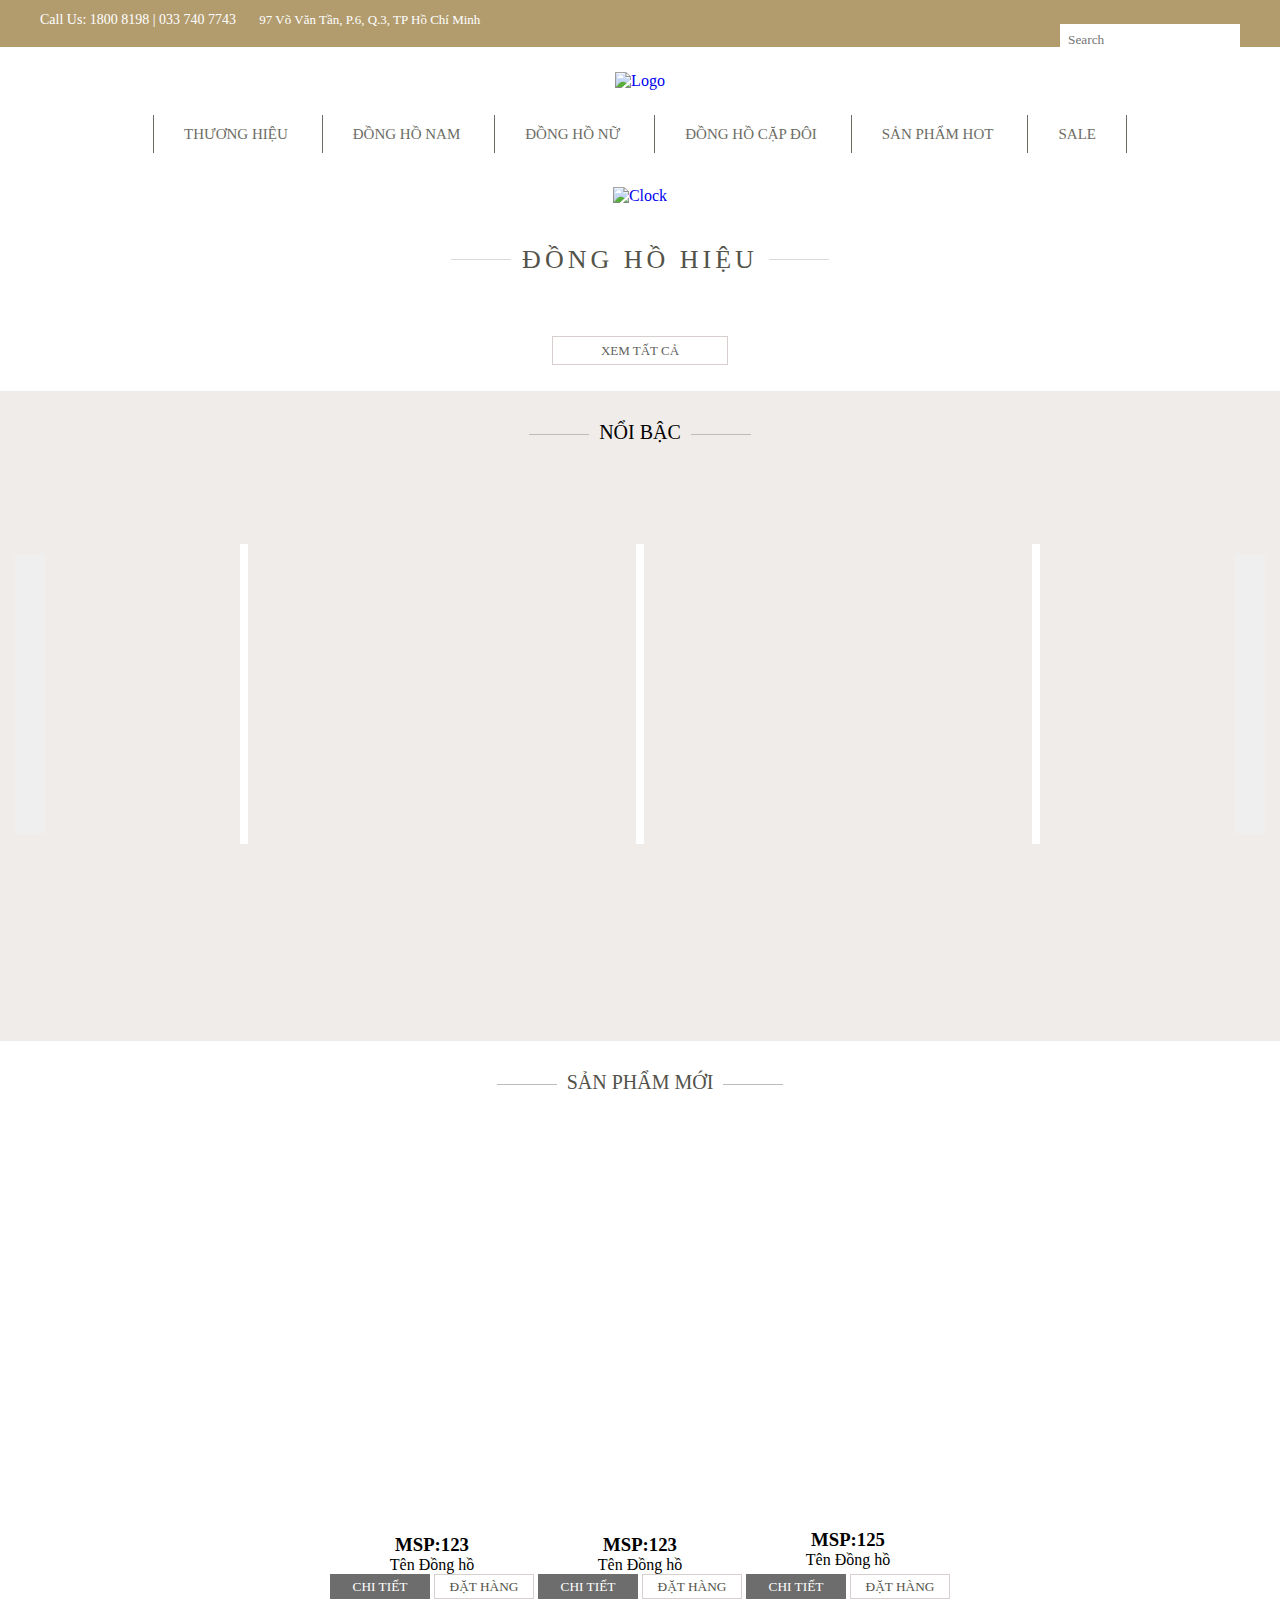
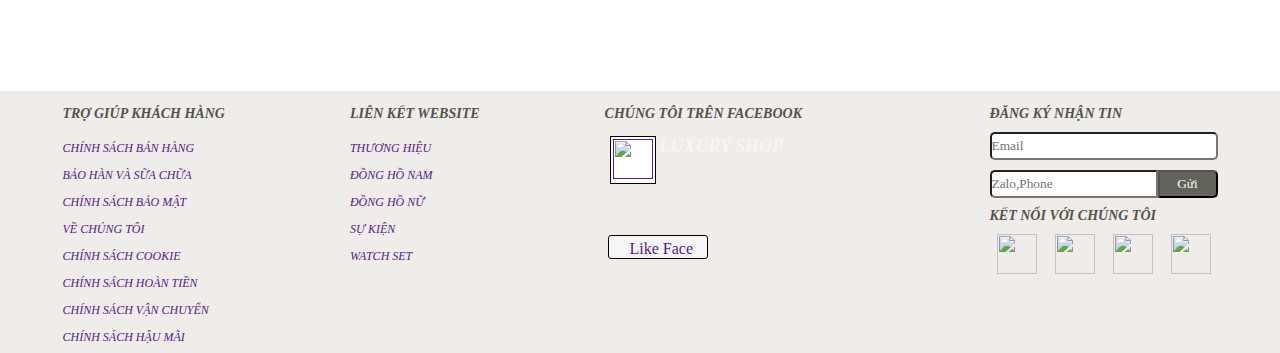
==== index.html @ 4cfa2785 "tien-fix" ====
<!DOCTYPE html>
<html lang="en">
<head>
	<meta charset="UTF-8">
	<meta name="viewport" content="width=device-width, initial-scale=1.0">
	<title>Luxury Shop</title>
	<!-- https://luxshopping.vn/ -->
	<link rel="icon" href="./Layout_1/assets/images/logo/logo.png" type="image/x-icon">
	<link rel="stylesheet" href="./Layout_1/assets/css/style.css">
	<link rel="stylesheet" href="./Layout_1/assets/data/fonts/themify-icons/themify-icons.css">
	<link rel="stylesheet" href="./index.css">
</head>
<body>
	<div id="main">
		<div id="header" >
			<div class="adress">
				<p class="phone-num">Call Us: <a href="tel: 18008198">1800 8198</a> | <a href="tel:0337407743">033 740 7743</a></p>
				<a href="https://bit.ly/3hO9sVR" target="_blank"><i class="adress-icon ti-location-pin"></i></a>
				97 Võ Văn Tần, P.6, Q.3, TP Hồ Chí Minh 
			</div>
			<div class="header-right">
				<div class="shopping-cart">
					<div class="check-shopping-cart"></div>
					<img class="icon-shopping-cart" src="./Img/shopping-cart.svg" alt="">
				</div>
				<div class="sreach-block">
					<input type="text" class="header-search" placeholder="Search" id="seach__box">
					<label for="seach__box"><i class="ti-search header-search-icon"></i></label>
				</div>
			</div>
		</div>

		<div id="nav-contaner">
			<div class="nav-logo">
				<a href="index.html" class="nav-logo-link">
					<img src="./Layout_1/assets/images/logo/logo.png" alt="Logo" class="nav-logo-img">
				</a>
			</div>
			<ul id="nav">
				<li>
					<a href="">Thương hiệu</a>
					<ul class="subnav">
						<li class="subnav-list"><a href="" class="subnav-link">Rolex</a></li>
						<li class="subnav-list"><a href="" class="subnav-link">Gucci</a></li>
						<li class="subnav-list"><a href="" class="subnav-link">Omega</a></li>
						<li class="subnav-list"><a href="" class="subnav-link">Guess</a></li>
						<li class="subnav-list"><a href="" class="subnav-link">Tommy Hilfiger</a></li>
						<li class="subnav-list"><a href="" class="subnav-link">Christian Dior</a></li>
						<li class="subnav-list"><a href="" class="subnav-link">Bulova</a></li>
						<li class="subnav-list"><a href="" class="subnav-link">Bulova Accutron</a></li>
						<li class="subnav-list"><a href="" class="subnav-link">Bulova Accu.Swiss</a></li>
						<li class="subnav-list"><a href="" class="subnav-link">Breguet</a></li>
						<li class="subnav-list"><a href="" class="subnav-link">Zenith</a></li>
						<li class="subnav-list"><a href="" class="subnav-link">88Ru Due Rhone</a></li>
						<li class="subnav-list"><a href="" class="subnav-link">Baume & Mercier</a></li>
						<li class="subnav-list"><a href="" class="subnav-link">Bvlgari</a></li>
						<li class="subnav-list"><a href="" class="subnav-link">Chopard</a></li>
						<li class="subnav-list"><a href="" class="subnav-link">Patek Philippe</a></li>
					</ul>
				</li>
				<li><a href="./Layout_1/manclock.html">Đồng hồ nam</a></li>
				<li><a href="./Layout_1/womenclock.html">Đồng hồ nữ</a></li>
				<li><a href="./Layout_1/coupleclock.html">Đồng hồ cặp đôi</a></li>
				<li><a href="./Layout_1/hotclock.html">Sản phẩm HOT</a></li>
				<li class="nav-last"><a href="./Layout_1/sale.html">Sale</a></li>
			</ul>
		</div>

		<div id="slides">
			<a href="#">
				<img src="./Layout_1/assets/images/slides/slide3.png" alt="Clock" class="slides-img">				
			</a>
		</div>
		 <div id="trademark">
		 	<a href="#" class="trademark-heading-link">
		 		<i class="ti-layout-line-solid trademark-heading-icons"></i>
		 		<h1 class="trademark-heading">Đồng hồ hiệu</h1>
		 		<i class="ti-layout-line-solid trademark-heading-icons"></i>
		 	</a>
		 	<div class="trademark-list">
		 		<a href="#" class="trademark-list-items">
		 			<img src="./Layout_1/assets/images/trademark/trademark1.png" title="Bereguet" alt="" class="trader-list-img">
		 		</a>
		 		<a href="#" class="trademark-list-items">
		 			<img src="./Layout_1/assets/images/trademark/trademark2.png" title="Omega" alt="" class="trader-list-img">
		 		</a>
		 		<a href="#" class="trademark-list-items">
		 			<img src="./Layout_1/assets/images/trademark/trademark3.png" title="Bulova Accutron" alt="" class="trader-list-img">
		 		</a>
		 	</div>
		 	<div class="trademark-footer">
		 		<a href="#" class="trademark-footer-link slow__hover__button ">Xem tất cả
		 		</a>
		 	</div>
		 </div>
		 
		<div class="noiBac">
			<div class="noiBac__header">
					<p class="noiBac__header__text">NỔI BẬC</p>

			</div>
			<div class="noiBac__content">
				<button class="noiBac__content--button previous" type="button">
					<img src="./Img/prev.png" alt="" >
				</button>
				<nav class="noiBac__content__nav">
					<li class="noiBac__content__nav__li"><a href="./"><img src="./Img/bulova.jpg" alt=""></a></li>
					<li class="noiBac__content__nav__li"><a href=""><img src="./Img/chopard.jpg" alt=""></a></li>
					<li class="noiBac__content__nav__li"><a href=""><img src="./Img/frederique.jpg" alt=""></a></li>
				</nav>
				<button class="noiBac__content--button next" type="button">
					<img src="./Img/next.png" alt="">
				</button>
			</div>
		</div>

		<div class="sanPhamMoi">
			<div class="sanPhamMoi__header">
				<p>SẢN PHẨM MỚI</p>
			</div>
			<div class="sanPhamMoi__content">
				<button class="sanPhamMoi__content--buttonPrevious">
					<img src="./Img/prev.png" alt="">
				</button>
				<nav class="sanPhamMoi__content__nav">
					<ul class="sanPhamMoi__content__nav__ul">
						<li class="sanPhamMoi__content__nav__ul__li">
							<a  class = "sanPhamMoi__content__nav__ul__li__a" href="./">
								<img src="./Img/UploadsNewschanel-mademoiselle-prive-diamond-watch-37-5mmjpg_540_660.jpg" alt="">
							</a>
							<div>
								<h3>MSP:123</h3>
								<p>Tên Đồng hồ</p>
							</div>
							<div class="sanPhamMoi__content__nav__ul__li--button">
								<button class="sanPhamMoi__content__nav__ul__li--chiTiet">CHI TIẾT</button>
								<button class="sanPhamMoi__content__nav__ul__li--datHang">ĐẶT HÀNG</button>
							</div>
						</li>
						<li class="sanPhamMoi__content__nav__ul__li">
							<a  class = "sanPhamMoi__content__nav__ul__li__a" href="./">
								<img src="./Img/UploadsNewsmovado-museum-classic-automatic-png_540_660.jpg" alt="">
							</a>
							<div>
								<h3>MSP:123</h3>
								<p>Tên Đồng hồ</p>
							</div>
							<div class="sanPhamMoi__content__nav__ul__li--button">
								<button class="sanPhamMoi__content__nav__ul__li--chiTiet">CHI TIẾT</button>
								<button class="sanPhamMoi__content__nav__ul__li--datHang">ĐẶT HÀNG</button>
							</div>
						</li>
						<li class="sanPhamMoi__content__nav__ul__li">
							<a  class = "sanPhamMoi__content__nav__ul__li__a" href="./">
								<img src="./Img/UploadsNewsfranck-muller-double-mystery-peony-42-dm-d-cd-peo-rg-39png_540_660.jpg" alt="">
							</a>
							<div class="sanPhamMoi__content__nav__ul__li__text">
								<h3>MSP:125</h3>
								<p>Tên Đồng hồ</p>
							</div>
							<div class="sanPhamMoi__content__nav__ul__li--button">
								<button class="sanPhamMoi__content__nav__ul__li--chiTiet">CHI TIẾT</button>
								<button class="sanPhamMoi__content__nav__ul__li--datHang">ĐẶT HÀNG</button>
							</div>
						</li>
					</ul>
				</nav>
					<button class="sanPhamMoi__content--buttonNext">
						<img src="./Img/next.png" alt="">
					</button>
			</div>
		</div>

		<div class="footer">
			<div class="footer__nav">
				<div class="footer__nav__suport">
					<h5 class="footer__nav__title">trợ giúp khách hàng</h5>
					<nav>
						<ul>
							<li><a href="" class="underline">chính sách bán hàng</a></li>
							<li><a href=""class="underline">bảo hàn và sữa chữa</a></li>
							<li><a href=""class="underline">chính sách bảo mật</a></li>
							<li><a href="" class="underline">về chúng tôi</a></li>
							<li><a href=""class="underline">chính sách cookie</a></li>
							<li><a href=""class="underline">chính sách hoàn tiền</a></li>
							<li><a href=""class="underline">chính sách vận chuyển</a> </li>
							<li><a href=""class="underline">chính sách hậu mãi</a></li>
						</ul>
					</nav>
				</div>
				<div class="footer__nav__link-to-website">
					<h5 class="footer__nav__title">liên kết website</h5>
					<ul>
						<li><a href=""class="underline"> thương hiệu</a></li>
						<li><a href=""class="underline"> đồng hồ nam</a></li>
						<li><a href=""class="underline">đồng hồ nữ</a></li>
						<li> <a href=""class="underline"> sự kiện</a></li>
						<li><a href=""class="underline">watch set</a></li>
					</ul>
				</div>
				<div class="footer__nav__link-facebook">
					<h5 class="footer__nav__title">chúng tôi trên facebook</h5>
					<div class="footer__nav__img-face">
						<a class="footer__nav__img-face__avatar" href=""><img src="./Layout_1/assets/images/logo/logo.png" alt=""></a>
						<div class="footer__nav__img-face__name">
							<div class="footer__nav__img-face__name__title">
								<h5 class="title" class="underline">LUXURY SHOP</h5>
								<img src="./Img/check_blue.png" alt="">
								<h6><span>31.99K</span> Likes</h6>
							</div>
							<div class="footer__nav__img-face__like">
								<a href="">
									<img src="./Img/rect-faceboock.jpg" alt="">
									<p>Like Face</p>
								</a>
							</div>
						</div>
					</div>
					
				</div>
				<div class="footer__nav__link-social">
					<p class="footer__nav__title">đăng ký nhận tin</p>
					<div class="footer__nav__link-social--input">
						<table>
							<tr>
								<td colspan="2">
									<input type="email" placeholder="Email">
								</td>
								<td></td>
							</tr>
							<tr>
								<td><input type="zalo" name="" id="" placeholder="Zalo,Phone"></td>
								<td><input type="submit" value="Gửi"></td>
							</tr>
						</table>
					<div class="footer__nav__link-social--link-diffrent">
						<h5 class = "footer__nav__title">kết nối với chúng tôi</h5>
						<div class="footer__nav__link-social--link__icon">
							<img src="./Img/rect-faceboock.jpg" alt="">
							<img src="./Img/youtobe.png" alt="">
							<img src="./Img/instagram.png" alt="">
							<img src="./Img/ticktok.jpg" alt="">
						</div>
					</div>
				</div>
			</div>
		</div>

	</div>

</body>
</html>
---- Layout_1/assets/css/style.css ----
* {
	margin: 0;
	padding: 0;
	box-sizing: border-box;
}

html {
	font-family: Arial Helvetica ;
	scroll-behavior: smooth;
}

#main {
	text-align:center;
	max-width: 1920px;
	margin: auto;
}

.clear {
	clear: both;
}

.slow__hover__button {
  transition: all 0.5s ease;
}

#header {
	height: 47px;
	background-color: #b29c6e;
}

#header .adress {
	font-size: 13px;
	margin-left: 40px;
	padding-top: 12px;
	color: #fff;
	float: left;
}

#header a {
	color: #fff;
	text-decoration: none;
}

#header a:hover {
	opacity: 0.8;
}

#header .adress-icon {
	color: #fff;
}

#header .adress-icon:hover {
	color: yellow;
	cursor: pointer;
}

#header .header-right {
	float: right;
   padding: 6px 40px;
}

#header .phone-num {
	font-size: 14px;
	color: #fff;
	display: inline-block;
	padding-right: 20px;
}

#header .header-search {
	padding: 8px;
	border: none;
}

#header .header-search-icon {
  position: absolute;
  color: rgba(0,0,0,0.6);
  font-size: 23px;
  top: 11px;
  right: 45px;
}

#header .header-search-icon:hover {
	cursor: pointer;
	opacity: 0.7;
}

#nav-contaner {

}

#nav-contaner .nav-logo {
	text-align: center;
	margin: 25px 50px;
}

#nav-contaner .nav-logo-link {

}

#nav-contaner .nav-logo-img {
    width: 150px;
    margin: 0 auto;
}

#nav {
	margin: 0 auto ;
	text-align: center;
  padding-bottom: 34px;
  position: relative;
}

#nav > li {
	display: inline-block;
	padding: 10px 0;
	border-left: 1px solid #53534a;
	opacity: 0.85;
}

#nav .nav-last {
	border-right: 1px solid #53534a;
}

#nav .subnav-list:hover a,
#nav > li:hover > a {
	color: #000;
	text-decoration: underline rgba(204, 153, 0,0.4);
	opacity: 1;
}

#nav > li > a {
	color: #53534a ;
	font-size: 15px;
	padding: 0 30px;
	text-decoration: none;
	text-transform: uppercase;
}

#nav > li:hover .subnav {
	display: block;
}

#nav .subnav {
  width: 100%;
  height: 476px;
  background-color: #ddd;
  position: absolute;
  top: 38px;
  left: 0;
  list-style-type: none;
  padding: 40px 140px;
  float: left;
  z-index: 3;
  display: none;
}

#nav .subnav .subnav-list {
  font-size: 14px;
  display: inline-block;
  width: 24%;
	opacity: 0.75;
  margin: 9px 0;
  text-align: left;
}


#nav .subnav-list::first-letter {
  font-size: 15px;
  font-weight: 900;
}

#nav .subnav .subnav-link {
	text-decoration: none;
	color: #53534a;
	text-transform: uppercase;
}

#id {

}

#slides {
	overflow: hidden;
}

#slides .slides-img {
	width: 100%;
	max-width: 100%;
	transition: all 5s ease;
}

#slides .slides-img:hover {
	transform: scale(1.1);
	opacity: 0.8;	
}

#trademark {
	margin: 0px 82px;
	padding: 40px 15px 0;
	font-size: 13px;
	text-align: center;
}

#trademark .trademark-heading {
 	margin-bottom: 20px;
 	text-transform: uppercase;
 	display: inline-block;
 	font-weight: 500;
 	letter-spacing: 4px;
}

#trademark .trademark-heading:hover {
	text-decoration: underline;
}

#trademark .trademark-heading-link {
	color: #53534a;
	text-decoration: none;
}

#trademark .trademark-list {
  width: 100%;
  display: block;
}

#trademark .trademark-heading-icons {
  position: relative;
  top: -8px;
  margin: 0 8px;
  color: rgba(255,255,255,1);
  min-width: 60px;
  border-bottom: 1px solid #ddd7d5;
  display: inline-block;
}

#trademark .trademark-list-items {
  width: 33%;
  display: inline-block;
}

#trademark .trader-list-img {
  max-width: 260px;
  margin: 0 44px;
  opacity: 0.5;
  transition: opacity 2s;
}

#trademark .trader-list-img:hover {
	opacity: 1;
}

#trademark .trademark-footer {
	margin: 32px 0;
}

#trademark .trademark-footer-link {
	text-decoration: none;
  font-size: 13px;
  color: #63635c;
  padding: 6px 48px;
  border: 1px solid #d7cfcd;
  text-transform: uppercase;
}

#trademark .trademark-footer-link:hover {
	background-color: #dbb86f ;
}

.background_page {
	width: 100%;
}

.background_page .background__img {
	width: 100%;
}

#control {
	width: 100%;
	min-width: 100px;
	background-color: #e2deda;
  display: flex;
  justify-content: space-between;
  margin-top: -4px;
  color: #53534a;
}

#control h4 {
	font-size: 14px;
}

#control .control__nav {
	display: inherit;
}

#control .control__nav__item {
	padding: 0 10px;
  border-right: 1px solid;
  position: relative;
}

#control .control__nav__item:hover .item__subnav {
	display: block;
}

#control .control__name {
	font-size: 11px;
	text-transform: uppercase;
	font-weight: 700;
}

#control .control__nav__icon {
	font-size: 12px;
	padding-left: 4px;
	color: red;
	font-weight: 900;
}

#control .item__subnav {
  list-style-type: none;
  background-color: #fff;
  position: absolute;
  left: 0;
  border: 1px solid #53534aa6;
  min-width: 150px;
  display: none;
  text-align: left;
}

#control .control__first__item .subnav__list::first-letter {
	font-size: 14px;
  font-weight: 700;
}

#control .subnav__list {
  padding: 2px 7px;
  margin-right: 16px;
}

#control .subnav__list:hover .subnav__link {
	text-decoration: underline;
}

#control .subnav__link {
	text-decoration: none;
  color: #53534a;
  line-height: 1.35;
  font-size: 12px;
  font-family: Arial;
  padding: 2px 6px;
}

#control .control__last__item {
	border: none;
}

#control .control__space {
  padding: 18px;
}

#subpage__content {
 width: 100%;
 max-width: 1920px;
 padding-top: 30px;
 margin-top: -30px;
}

#subpage__content .content__item {
	display: inline-block;
  width: 33.1%;
  text-align: center;
  padding: 0px 15px;
  margin-bottom: 80px;
  overflow: hidden;
}

#subpage__content .content__item:hover .link__img {
	transform: scale(1.1);
} 

#subpage__content .content__img {
	width: 100%;
  padding-top: 25px;
}

#subpage__content .content__img .content__link {

}

#subpage__content .content__img .link__img {
  transition: all 0.5s ease;
	width: 100%;
}


#subpage__content .content__discription {
  padding: 35px 0 5px;
  font-size: 11px;
  color: #53534a;
}

#subpage__content .content__discription:hover {
	cursor: pointer;
	text-decoration: underline;
}

#subpage__content .content__discription h4 {
	font-size: 12px;
  font-family: Helvetica;
  font-weight: 700;
  padding-bottom: 8px;
}

#subpage__content .content__preze {
	font-size: 14px;
}

#subpage__content .content__buy {
	display: inline-block; 
  text-transform: uppercase;
  font-size: 16px;
  margin: 8px 0 15px;
  width: 100%;
}

#subpage__content .content__preze__sell {
	display: inline-block;
  font-weight: 900;
  margin-right: 8px;
  text-decoration: line-through;
}

#subpage__content .content__preze__real {
  font-weight: 900;
  color: red;
}

#subpage__content .content__buy__about {
	display: inline-block;
  background-color: #53534a;
  border: 1px solid #d7cfcd;
  color: #fff;
  padding: 5px;
  width: 50%;
  transition: all 0.5s ease;
}

#subpage__content .content__buy__about:hover {
  cursor: pointer;
	background-color: #fff;
	color: #53534a;
}

#subpage__content .content__buy__click {
  display: inline-block;
  color: #53534a;
  border: 1px solid #d7cfcd;
  padding: 5px;
  width: 50%;
  margin-left: -5px;
	transition: all 0.5s ease;
}

#subpage__content .content__buy__click:hover {
  cursor: pointer;
	background-color: #dbb86f;
}

#up_page {
	position: sticky;
  background-color: #d3cbcb;
  display: flex;
  float: right;
  justify-content: center;
  align-items: center;
  box-shadow: 0 0 5px 2px #53534a;
  right: 30px;
  top: calc(100% - 78px);
  z-index: 3;
}

#up_page .up__page__link {
  text-decoration: none;
  padding: 16px;
}

#up_page .up__page__link:hover .up__icon {
	opacity: 1;
}

#up_page .up__icon {
	color: #000;
  opacity: 0.7;
}
---- index.css ----
*{
    margin: 0;
    padding: 0;
    list-style: none;
    text-decoration: none;
    font-family: 'Swiss721BT-LightExtended';
}
.noiBac{
    min-width: 1175px;
    width: 100%;
    height: 650px;
    background-color:#efecea ;
    font-family: 'Swiss721BT-LightExtended';
    text-align: center;
}
.noiBac__header{
    padding: 30px;
}
.noiBac__header__text{
    font-size: 20px;
    
}
/* dấu gạch hai bên tiêu đề */
.noiBac__header__text:after,.noiBac__header__text:before{
    content: "";
    display: inline-block;
    border-bottom: 1px solid #bfbbb9;
    width: 60px;
    margin: 0 10px;
    position: relative;
    top:-4px;
}
.noiBac__content{
    display: flex;
    justify-content: space-around;
    flex-direction: row;
    flex-wrap: nowrap;
    padding-left: 15px;
    padding-right: 15px;
}
.noiBac__content__nav{
    display: flex;
    flex-direction: row;
    justify-content: space-around;
    flex-wrap: nowrap;
    margin-top: 50px;
    width: 95%;
    height: 330px;
}
.noiBac__content__nav__li a>img{
    height: 100%;
}
.noiBac__content__nav__li{
    height: 300px;
    display: inline-block;
    border: 4px solid #ffffff;
    margin: 20px 8px;
}
.noiBac__content--button{
    height: 280px;
    width: 30px;
    margin-top: 80px;
    
}
.noiBac__content--button img{
    width: 100%;
}
.noiBac__content--button{
    border: none;
}
.sanPhamMoi{
     min-width: 771px;
    width: 100%;
    height: 650px;
    background-color:#ffffff ;
    text-align: center;
}
.sanPhamMoi__header p{
    padding-top: 30px;
    font-size: 20px;
    font-family: 'Swiss721BT-LightExtended';
    color: #53534a;
}
.sanPhamMoi__header p:after,.sanPhamMoi__header p:before{
    content: "";
    display: inline-block;
    border-bottom: 1px solid #bfbbb9;
    width: 60px;
    margin: 0 10px;
    position: relative;
    top:-4px;    
}
.sanPhamMoi__content{
    position: relative;
    display: flex;
}
.sanPhamMoi__content__nav{
    display: inline-block;
    overflow: hidden;
    height: 590px;
    /* position: absolute; */
    top:50px;
    left: 15%;
    margin: 0 auto;
    
}
.sanPhamMoi__content__nav__ul__li{
    text-align: center;
    display:inline-block;
}
.sanPhamMoi__content__nav__ul__li__a{
    display: block;
    height: 430px;
}
.sanPhamMoi__content__nav__ul__li__a img{
    height: 100%;
}
.sanPhamMoi__content--buttonPrevious{
    background: #ffffff;
    display: inline-block;
    position: absolute;
    left: 40px;
    top:200px;
    border: none;
}
.sanPhamMoi__content--buttonNext{
    background: #ffffff;
    display: inline-block;
    position: absolute;
    right: 40px;
    top:200px;
    border:none;
}
.sanPhamMoi__content__nav__ul__li--chiTiet{
    background: rgb(110, 109, 109);
    color: #ffffff;
    border: none;
    width: 100px;
    height: 25px;
}
.sanPhamMoi__content__nav__ul__li--datHang{
    background: #ffffff;
    color:#53534a;
    border: 1px solid #d7cfcd;
    width: 100px;
    height: 25px;
}
.sanPhamMoi__content__nav__ul__li--chiTiet:hover{
    cursor: pointer;
    background-color: #fff;
    color: #53534a;
    transition: all 0.5s ease;
}
.sanPhamMoi__content__nav__ul__li--datHang:hover{
    cursor: pointer;
    background-color:#dbb86f;
    color: #53534a;
    transition: all 0.5s ease;
}
.sanPhamMoi__content__nav__ul__li__text{
    margin: 5px;
}
.footer{
    background-color: #efecea;
    text-align: left;
    color: #53534a;   
}
.footer__nav{
    padding-top: 15px;
    display: flex;
    flex-direction: row;
    flex-wrap: nowrap;
    justify-content: space-around;
}

.footer__nav__title{
    padding-bottom: 10px;
    color: #53534a;
    font-weight: bold;
    font-size: 14px;
    font-style: italic;
    text-transform: uppercase;
}

.footer__nav__title ul>li>a{
    color: #53534a;
}
.footer__nav ul>li,h5{
    font-style: italic;
    text-transform: uppercase;
}
.footer__nav ul>li{
    margin: 5px 0;
    font-size: 12px;
    line-height: 22px;
    color: #53534a !important;
}
.footer__nav__img-face{
    position: relative;
    width: 260px;
    height: 130px;
    background-image: url('./Layout_1/assets/images/slides/slide4.png');
    background-size: cover;
}

.footer__nav__img-face__avatar{
    margin-left: 5px;
    margin-top: 4px;
    display: inline-block;
    background-color: #ffffff;
    border: 1px solid black;
    
}
.footer__nav__img-face__avatar img{
    margin: 2px;
    width: 40px;
    height: 40px;
}
.footer__nav__img-face__name{
    display: inline-block;

}
.footer__nav__img-face__name__title{
    position: absolute;
    top:4px;
}
.footer__nav__img-face__name__title{
    color: #efecea;
}
.footer__nav__img-face__name__title h5{
    display: inline-block;
    text-overflow: ellipsis;
    font-size: 18px;
    color: #f5f6f7;
}
.footer__nav__img-face__name__title img{
    display: inline-block;
    height: 15px;
    width: 15px;
}
.footer__nav__img-face__like{
    position: absolute;
    bottom: 3px;
    left: 3px;
    width: 100px;
    color:#000;
    background-color: #f5f6f7;
    border: 0.5px solid black;
    border-radius: 3px;
    
}
.footer__nav__img-face__like p{
    display: inline-block;
}
.footer__nav__img-face__like img{
    display: inline-block;
    margin-top: 4px;
    margin-left: 5px;
    border-radius: 3px;
    width: 12px;
    height: 12px;
}
.footer__nav__link-social--input table{
    border-collapse: collapse;
}
.footer__nav__link-social--input td{
    border:none;
    height: 30px;
    padding-bottom: 10px;
}
.footer__nav__link-social--input input{
    border-radius: 5px;
    margin: 4px 0;
    width: 100%;
    height: 100%;
}
.footer__nav__link-social--input input[type=zalo]{
    border-radius: 5px 0 0 5px;
}
.footer__nav__link-social--input input[type=submit]{
    display:block;
    width: 60px;
    border-radius: 0 5px 5px 0;
    color: #f5f6f7;
    background-color: #63635c;
    font-family: initial;
}
.footer__nav__link-social--link__icon img{
    width: 40px;
    height: 40px;
    margin: 0 7px;
}
.underline:hover{
    text-decoration: underline;
}
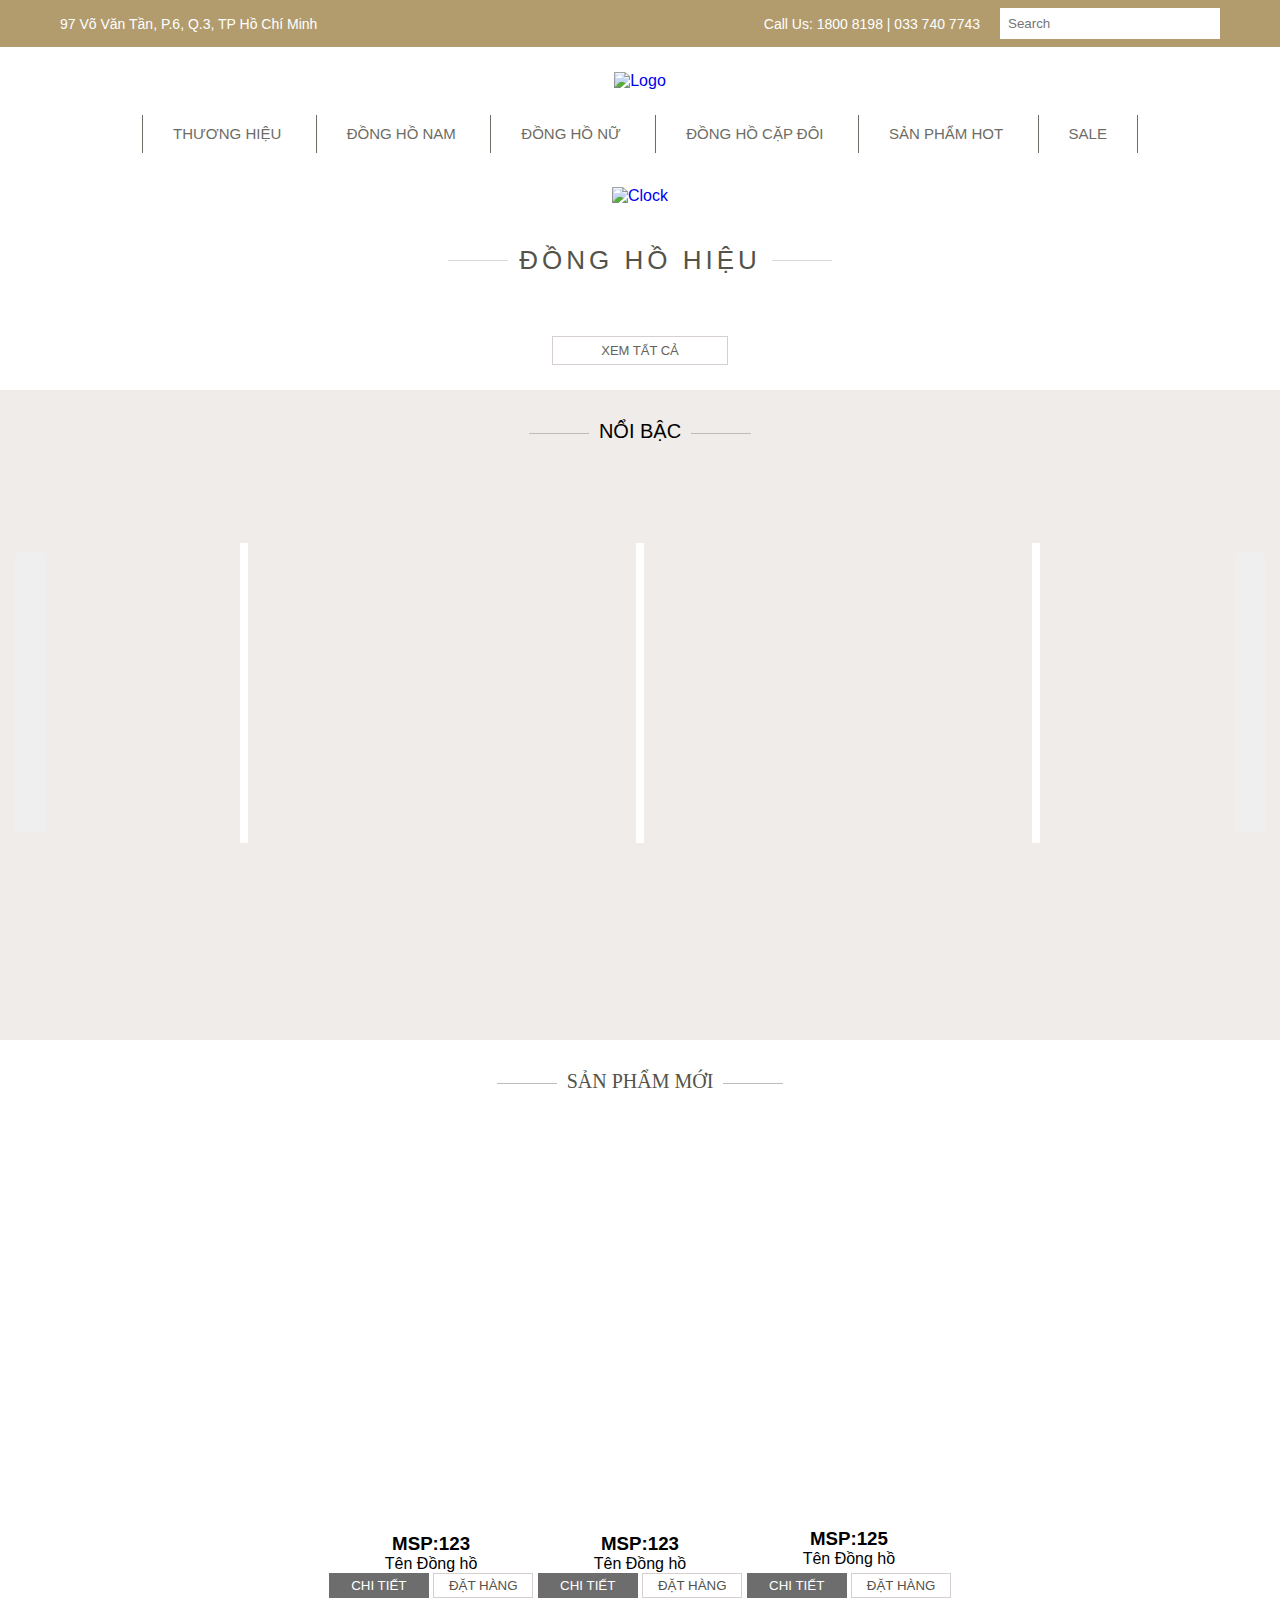
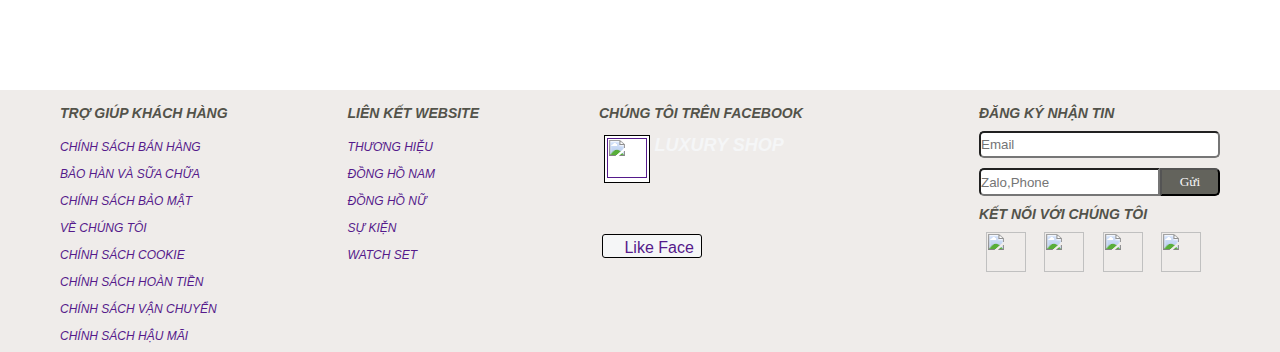
==== commit ffe42a4f: "new header" ====
--- a/index.html
+++ b/index.html
@@ -6,24 +6,23 @@
 	<title>Luxury Shop</title>
 	<!-- https://luxshopping.vn/ -->
 	<link rel="icon" href="./Layout_1/assets/images/logo/logo.png" type="image/x-icon">
+	<link rel="stylesheet" href="./index.css">
 	<link rel="stylesheet" href="./Layout_1/assets/css/style.css">
 	<link rel="stylesheet" href="./Layout_1/assets/data/fonts/themify-icons/themify-icons.css">
-	<link rel="stylesheet" href="./index.css">
+	
 </head>
-<body>
+<body> 
 	<div id="main">
 		<div id="header" >
-			<div class="adress">
-				<p class="phone-num">Call Us: <a href="tel: 18008198">1800 8198</a> | <a href="tel:0337407743">033 740 7743</a></p>
-				<a href="https://bit.ly/3hO9sVR" target="_blank"><i class="adress-icon ti-location-pin"></i></a>
+			<div class="header_left">
+				<a href="https://bit.ly/3hO9sVR" target="_blank"><i class="address-icon ti-location-pin"></i></a>
 				97 Võ Văn Tần, P.6, Q.3, TP Hồ Chí Minh 
 			</div>
-			<div class="header-right">
-				<div class="shopping-cart">
-					<div class="check-shopping-cart"></div>
-					<img class="icon-shopping-cart" src="./Img/shopping-cart.svg" alt="">
-				</div>
-				<div class="sreach-block">
+			<div class="header_right">
+				<div class="header_contact">
+					<p class="phone-num">Call Us: <a href="tel: 18008198">1800 8198</a> | <a href="tel:0337407743">033 740 7743</a></p>
+				</div>
+				<div class="search_container">
 					<input type="text" class="header-search" placeholder="Search" id="seach__box">
 					<label for="seach__box"><i class="ti-search header-search-icon"></i></label>
 				</div>
@@ -93,160 +92,158 @@
 		 		</a>
 		 	</div>
 		 </div>
-		 
-		<div class="noiBac">
-			<div class="noiBac__header">
-					<p class="noiBac__header__text">NỔI BẬC</p>
-
-			</div>
-			<div class="noiBac__content">
-				<button class="noiBac__content--button previous" type="button">
-					<img src="./Img/prev.png" alt="" >
-				</button>
-				<nav class="noiBac__content__nav">
-					<li class="noiBac__content__nav__li"><a href="./"><img src="./Img/bulova.jpg" alt=""></a></li>
-					<li class="noiBac__content__nav__li"><a href=""><img src="./Img/chopard.jpg" alt=""></a></li>
-					<li class="noiBac__content__nav__li"><a href=""><img src="./Img/frederique.jpg" alt=""></a></li>
-				</nav>
-				<button class="noiBac__content--button next" type="button">
+	</div>
+
+	<div class="noiBac">
+		<div class="noiBac__header">
+				<p class="noiBac__header__text">NỔI BẬC</p>
+
+		</div>
+		<div class="noiBac__content">
+			<button class="noiBac__content--button previous" type="button">
+				<img src="./Img/prev.png" alt="" >
+			</button>
+			<nav class="noiBac__content__nav">
+				<li class="noiBac__content__nav__li"><a href="./"><img src="./Img/bulova.jpg" alt=""></a></li>
+				<li class="noiBac__content__nav__li"><a href=""><img src="./Img/chopard.jpg" alt=""></a></li>
+				<li class="noiBac__content__nav__li"><a href=""><img src="./Img/frederique.jpg" alt=""></a></li>
+			</nav>
+			<button class="noiBac__content--button next" type="button">
+				<img src="./Img/next.png" alt="">
+			</button>
+		</div>
+	</div>
+
+	<div class="sanPhamMoi">
+		<div class="sanPhamMoi__header">
+			<p>SẢN PHẨM MỚI</p>
+		</div>
+		<div class="sanPhamMoi__content">
+			<button class="sanPhamMoi__content--buttonPrevious">
+				<img src="./Img/prev.png" alt="">
+			</button>
+			<nav class="sanPhamMoi__content__nav">
+				<ul class="sanPhamMoi__content__nav__ul">
+					<li class="sanPhamMoi__content__nav__ul__li">
+						<a  class = "sanPhamMoi__content__nav__ul__li__a" href="./">
+							<img src="./Img/UploadsNewschanel-mademoiselle-prive-diamond-watch-37-5mmjpg_540_660.jpg" alt="">
+						</a>
+						<div>
+							<h3>MSP:123</h3>
+							<p>Tên Đồng hồ</p>
+						</div>
+						<div class="sanPhamMoi__content__nav__ul__li--button">
+							<button class="sanPhamMoi__content__nav__ul__li--chiTiet">CHI TIẾT</button>
+							<button class="sanPhamMoi__content__nav__ul__li--datHang">ĐẶT HÀNG</button>
+						</div>
+					</li>
+					<li class="sanPhamMoi__content__nav__ul__li">
+						<a  class = "sanPhamMoi__content__nav__ul__li__a" href="./">
+							<img src="./Img/UploadsNewsmovado-museum-classic-automatic-png_540_660.jpg" alt="">
+						</a>
+						<div>
+							<h3>MSP:123</h3>
+							<p>Tên Đồng hồ</p>
+						</div>
+						<div class="sanPhamMoi__content__nav__ul__li--button">
+							<button class="sanPhamMoi__content__nav__ul__li--chiTiet">CHI TIẾT</button>
+							<button class="sanPhamMoi__content__nav__ul__li--datHang">ĐẶT HÀNG</button>
+						</div>
+					</li>
+					<li class="sanPhamMoi__content__nav__ul__li">
+						<a  class = "sanPhamMoi__content__nav__ul__li__a" href="./">
+							<img src="./Img/UploadsNewsfranck-muller-double-mystery-peony-42-dm-d-cd-peo-rg-39png_540_660.jpg" alt="">
+						</a>
+						<div class="sanPhamMoi__content__nav__ul__li__text">
+							<h3>MSP:125</h3>
+							<p>Tên Đồng hồ</p>
+						</div>
+						<div class="sanPhamMoi__content__nav__ul__li--button">
+							<button class="sanPhamMoi__content__nav__ul__li--chiTiet">CHI TIẾT</button>
+							<button class="sanPhamMoi__content__nav__ul__li--datHang">ĐẶT HÀNG</button>
+						</div>
+					</li>
+				</ul>
+			</nav>
+				<button class="sanPhamMoi__content--buttonNext">
 					<img src="./Img/next.png" alt="">
 				</button>
-			</div>
-		</div>
-
-		<div class="sanPhamMoi">
-			<div class="sanPhamMoi__header">
-				<p>SẢN PHẨM MỚI</p>
-			</div>
-			<div class="sanPhamMoi__content">
-				<button class="sanPhamMoi__content--buttonPrevious">
-					<img src="./Img/prev.png" alt="">
-				</button>
-				<nav class="sanPhamMoi__content__nav">
-					<ul class="sanPhamMoi__content__nav__ul">
-						<li class="sanPhamMoi__content__nav__ul__li">
-							<a  class = "sanPhamMoi__content__nav__ul__li__a" href="./">
-								<img src="./Img/UploadsNewschanel-mademoiselle-prive-diamond-watch-37-5mmjpg_540_660.jpg" alt="">
-							</a>
-							<div>
-								<h3>MSP:123</h3>
-								<p>Tên Đồng hồ</p>
-							</div>
-							<div class="sanPhamMoi__content__nav__ul__li--button">
-								<button class="sanPhamMoi__content__nav__ul__li--chiTiet">CHI TIẾT</button>
-								<button class="sanPhamMoi__content__nav__ul__li--datHang">ĐẶT HÀNG</button>
-							</div>
-						</li>
-						<li class="sanPhamMoi__content__nav__ul__li">
-							<a  class = "sanPhamMoi__content__nav__ul__li__a" href="./">
-								<img src="./Img/UploadsNewsmovado-museum-classic-automatic-png_540_660.jpg" alt="">
-							</a>
-							<div>
-								<h3>MSP:123</h3>
-								<p>Tên Đồng hồ</p>
-							</div>
-							<div class="sanPhamMoi__content__nav__ul__li--button">
-								<button class="sanPhamMoi__content__nav__ul__li--chiTiet">CHI TIẾT</button>
-								<button class="sanPhamMoi__content__nav__ul__li--datHang">ĐẶT HÀNG</button>
-							</div>
-						</li>
-						<li class="sanPhamMoi__content__nav__ul__li">
-							<a  class = "sanPhamMoi__content__nav__ul__li__a" href="./">
-								<img src="./Img/UploadsNewsfranck-muller-double-mystery-peony-42-dm-d-cd-peo-rg-39png_540_660.jpg" alt="">
-							</a>
-							<div class="sanPhamMoi__content__nav__ul__li__text">
-								<h3>MSP:125</h3>
-								<p>Tên Đồng hồ</p>
-							</div>
-							<div class="sanPhamMoi__content__nav__ul__li--button">
-								<button class="sanPhamMoi__content__nav__ul__li--chiTiet">CHI TIẾT</button>
-								<button class="sanPhamMoi__content__nav__ul__li--datHang">ĐẶT HÀNG</button>
-							</div>
-						</li>
+		</div>
+	</div>
+
+	<div class="footer">
+		<div class="footer__nav">
+			<div class="footer__nav__suport">
+				<h5 class="footer__nav__title">trợ giúp khách hàng</h5>
+				<nav>
+					<ul>
+						<li><a href="" class="underline">chính sách bán hàng</a></li>
+						<li><a href=""class="underline">bảo hàn và sữa chữa</a></li>
+						<li><a href=""class="underline">chính sách bảo mật</a></li>
+						<li><a href="" class="underline">về chúng tôi</a></li>
+						<li><a href=""class="underline">chính sách cookie</a></li>
+						<li><a href=""class="underline">chính sách hoàn tiền</a></li>
+						<li><a href=""class="underline">chính sách vận chuyển</a> </li>
+						<li><a href=""class="underline">chính sách hậu mãi</a></li>
 					</ul>
 				</nav>
-					<button class="sanPhamMoi__content--buttonNext">
-						<img src="./Img/next.png" alt="">
-					</button>
-			</div>
-		</div>
-
-		<div class="footer">
-			<div class="footer__nav">
-				<div class="footer__nav__suport">
-					<h5 class="footer__nav__title">trợ giúp khách hàng</h5>
-					<nav>
-						<ul>
-							<li><a href="" class="underline">chính sách bán hàng</a></li>
-							<li><a href=""class="underline">bảo hàn và sữa chữa</a></li>
-							<li><a href=""class="underline">chính sách bảo mật</a></li>
-							<li><a href="" class="underline">về chúng tôi</a></li>
-							<li><a href=""class="underline">chính sách cookie</a></li>
-							<li><a href=""class="underline">chính sách hoàn tiền</a></li>
-							<li><a href=""class="underline">chính sách vận chuyển</a> </li>
-							<li><a href=""class="underline">chính sách hậu mãi</a></li>
-						</ul>
-					</nav>
-				</div>
-				<div class="footer__nav__link-to-website">
-					<h5 class="footer__nav__title">liên kết website</h5>
-					<ul>
-						<li><a href=""class="underline"> thương hiệu</a></li>
-						<li><a href=""class="underline"> đồng hồ nam</a></li>
-						<li><a href=""class="underline">đồng hồ nữ</a></li>
-						<li> <a href=""class="underline"> sự kiện</a></li>
-						<li><a href=""class="underline">watch set</a></li>
-					</ul>
-				</div>
-				<div class="footer__nav__link-facebook">
-					<h5 class="footer__nav__title">chúng tôi trên facebook</h5>
-					<div class="footer__nav__img-face">
-						<a class="footer__nav__img-face__avatar" href=""><img src="./Layout_1/assets/images/logo/logo.png" alt=""></a>
-						<div class="footer__nav__img-face__name">
-							<div class="footer__nav__img-face__name__title">
-								<h5 class="title" class="underline">LUXURY SHOP</h5>
-								<img src="./Img/check_blue.png" alt="">
-								<h6><span>31.99K</span> Likes</h6>
-							</div>
-							<div class="footer__nav__img-face__like">
-								<a href="">
-									<img src="./Img/rect-faceboock.jpg" alt="">
-									<p>Like Face</p>
-								</a>
-							</div>
+			</div>
+			<div class="footer__nav__link-to-website">
+				<h5 class="footer__nav__title">liên kết website</h5>
+				<ul>
+					<li><a href=""class="underline"> thương hiệu</a></li>
+					<li><a href=""class="underline"> đồng hồ nam</a></li>
+					<li><a href=""class="underline">đồng hồ nữ</a></li>
+					<li> <a href=""class="underline"> sự kiện</a></li>
+					<li><a href=""class="underline">watch set</a></li>
+				</ul>
+			</div>
+			<div class="footer__nav__link-facebook">
+				<h5 class="footer__nav__title">chúng tôi trên facebook</h5>
+				<div class="footer__nav__img-face">
+					<a class="footer__nav__img-face__avatar" href=""><img src="./Layout_1/assets/images/logo/logo.png" alt=""></a>
+					<div class="footer__nav__img-face__name">
+						<div class="footer__nav__img-face__name__title">
+							<h5 class="title" class="underline">LUXURY SHOP</h5>
+							<img src="./Img/check_blue.png" alt="">
+							<h6><span>31.99K</span> Likes</h6>
+						</div>
+						<div class="footer__nav__img-face__like">
+							<a href="">
+								<img src="./Img/rect-faceboock.jpg" alt="">
+								<p>Like Face</p>
+							</a>
 						</div>
 					</div>
-					
-				</div>
-				<div class="footer__nav__link-social">
-					<p class="footer__nav__title">đăng ký nhận tin</p>
-					<div class="footer__nav__link-social--input">
-						<table>
-							<tr>
-								<td colspan="2">
-									<input type="email" placeholder="Email">
-								</td>
-								<td></td>
-							</tr>
-							<tr>
-								<td><input type="zalo" name="" id="" placeholder="Zalo,Phone"></td>
-								<td><input type="submit" value="Gửi"></td>
-							</tr>
-						</table>
-					<div class="footer__nav__link-social--link-diffrent">
-						<h5 class = "footer__nav__title">kết nối với chúng tôi</h5>
-						<div class="footer__nav__link-social--link__icon">
-							<img src="./Img/rect-faceboock.jpg" alt="">
-							<img src="./Img/youtobe.png" alt="">
-							<img src="./Img/instagram.png" alt="">
-							<img src="./Img/ticktok.jpg" alt="">
-						</div>
+				</div>
+				
+			</div>
+			<div class="footer__nav__link-social">
+				<p class="footer__nav__title">đăng ký nhận tin</p>
+				<div class="footer__nav__link-social--input">
+					<table>
+						<tr>
+							<td colspan="2">
+								<input type="email" placeholder="Email">
+							</td>
+							<td></td>
+						</tr>
+						<tr>
+							<td><input type="zalo" name="" id="" placeholder="Zalo,Phone"></td>
+							<td><input type="submit" value="Gửi"></td>
+						</tr>
+					</table>
+				<div class="footer__nav__link-social--link-diffrent">
+					<h5 class = "footer__nav__title">kết nối với chúng tôi</h5>
+					<div class="footer__nav__link-social--link__icon">
+						<img src="./Img/rect-faceboock.jpg" alt="">
+						<img src="./Img/youtobe.png" alt="">
+						<img src="./Img/instagram.png" alt="">
+						<img src="./Img/ticktok.jpg" alt="">
 					</div>
 				</div>
 			</div>
 		</div>
-
-	</div>
-
+	</div>
 </body>
 </html>--- a/Layout_1/assets/css/style.css
+++ b/Layout_1/assets/css/style.css
@@ -2,10 +2,12 @@
 	margin: 0;
 	padding: 0;
 	box-sizing: border-box;
+  font-family: 'Roboto', sans-serif;
+
 }
 
 html {
-	font-family: Arial Helvetica ;
+  font-family: 'Roboto', sans-serif;
 	scroll-behavior: smooth;
 }
 
@@ -24,39 +26,42 @@
 }
 
 #header {
+  display: flex;
+  justify-content:space-between;
+  align-items: center;
 	height: 47px;
 	background-color: #b29c6e;
-}
-
-#header .adress {
-	font-size: 13px;
-	margin-left: 40px;
-	padding-top: 12px;
+  padding: 0 60px;
+}
+
+.header_left {
+  font-size: 14px;
 	color: #fff;
-	float: left;
+}
+
+#header .address-icon {
+	color: #fff;
+}
+
+#header .address-icon:hover {
+	color: yellow;
+	cursor: pointer;
+}
+
+.header_right {
+  display: flex;
+  justify-content:space-between;
+  align-items: center;
 }
 
 #header a {
+  font-size: 14px;
 	color: #fff;
 	text-decoration: none;
 }
 
 #header a:hover {
 	opacity: 0.8;
-}
-
-#header .adress-icon {
-	color: #fff;
-}
-
-#header .adress-icon:hover {
-	color: yellow;
-	cursor: pointer;
-}
-
-#header .header-right {
-	float: right;
-   padding: 6px 40px;
 }
 
 #header .phone-num {
@@ -66,17 +71,23 @@
 	padding-right: 20px;
 }
 
-#header .header-search {
+.search_container {
+  position: relative;
+}
+
+.header-search {
+  min-width: 220px;
 	padding: 8px;
 	border: none;
-}
-
-#header .header-search-icon {
+  outline:none;
+}
+
+.header-search-icon {
   position: absolute;
-  color: rgba(0,0,0,0.6);
-  font-size: 23px;
-  top: 11px;
-  right: 45px;
+  color: #BBB2A6;
+  font-size: 20px;
+  top: 5px;
+  right: 10px;
 }
 
 #header .header-search-icon:hover {
@@ -186,6 +197,7 @@
 	width: 100%;
 	max-width: 100%;
 	transition: all 5s ease;
+  z-index: -1;
 }
 
 #slides .slides-img:hover {
@@ -344,7 +356,6 @@
   color: #53534a;
   line-height: 1.35;
   font-size: 12px;
-  font-family: Arial;
   padding: 2px 6px;
 }
 
@@ -404,7 +415,6 @@
 
 #subpage__content .content__discription h4 {
 	font-size: 12px;
-  font-family: Helvetica;
   font-weight: 700;
   padding-bottom: 8px;
 }
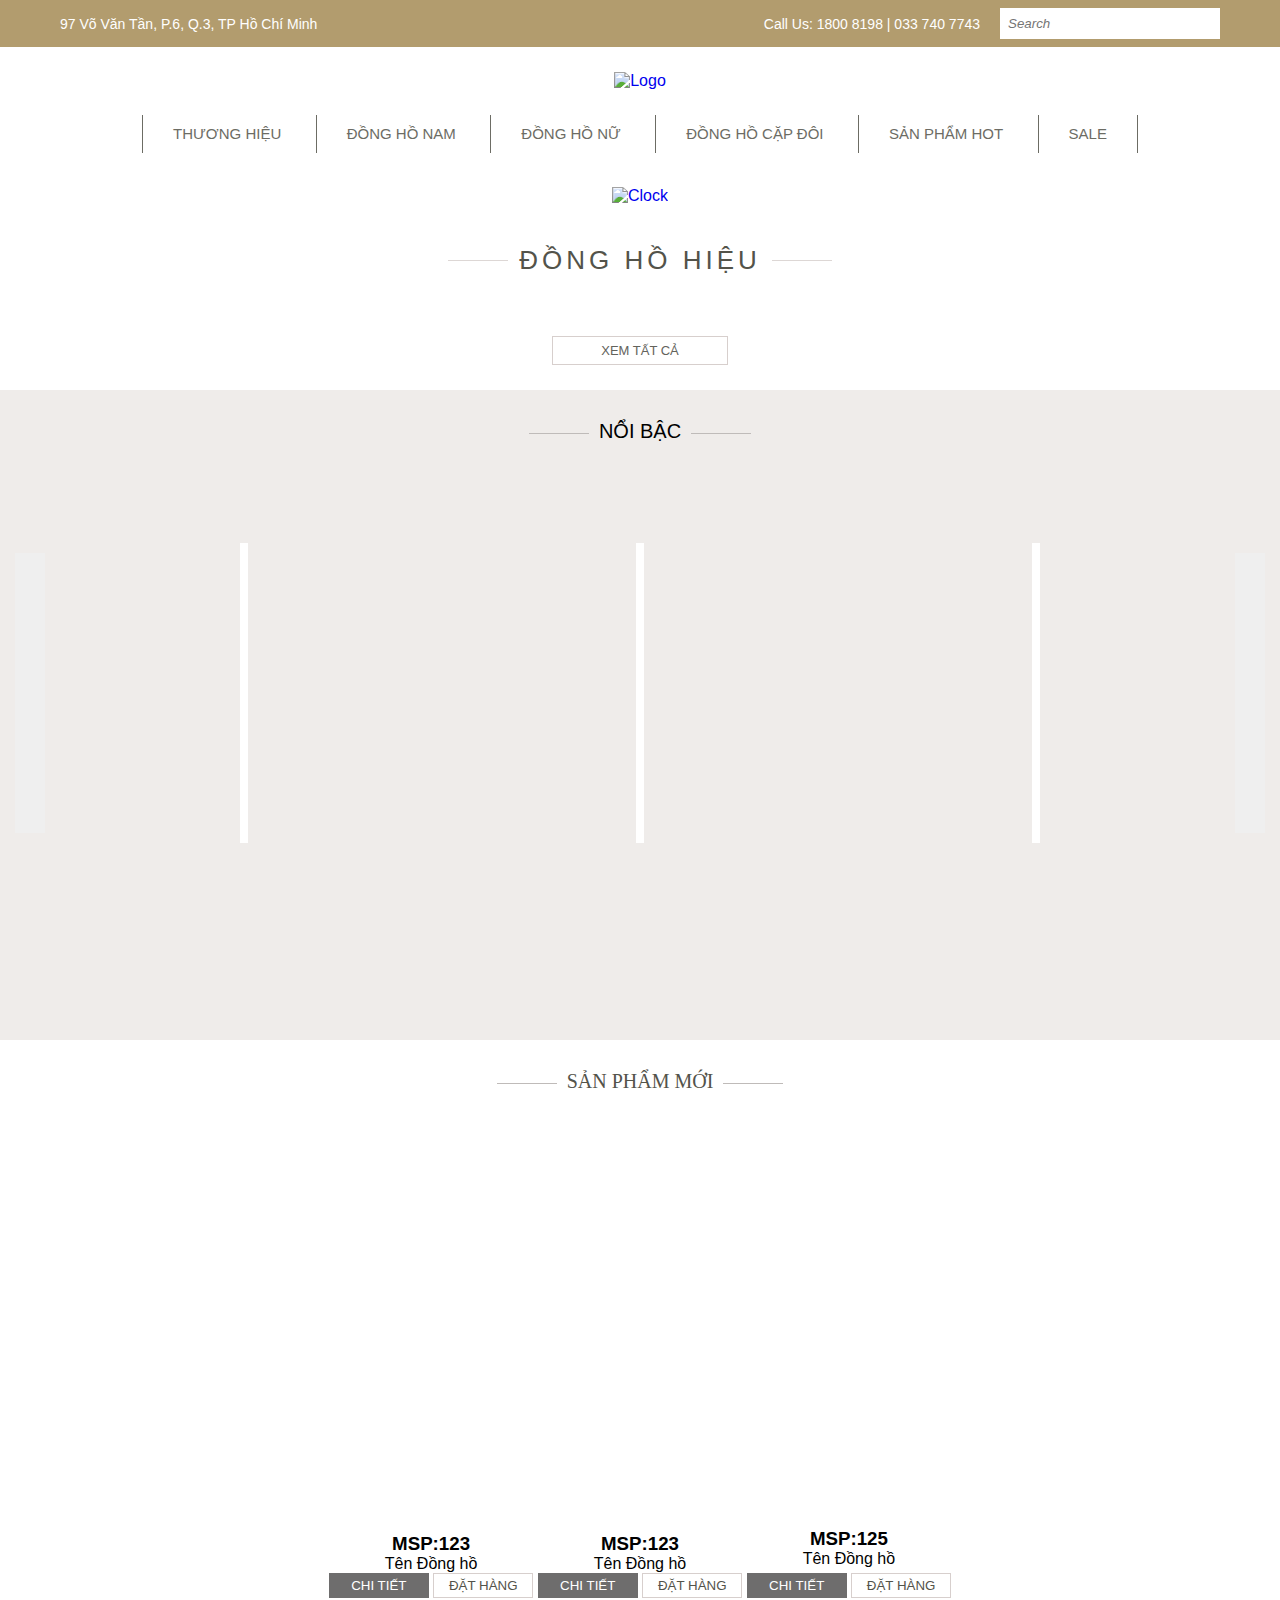
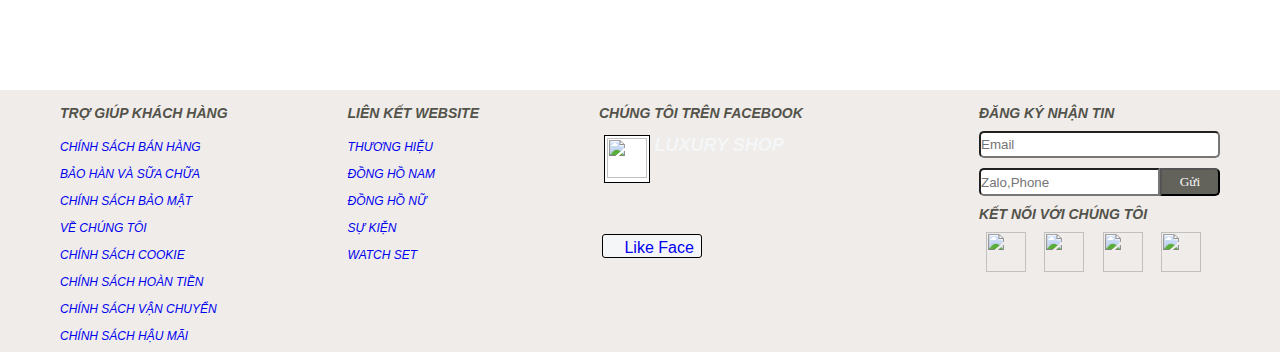
==== commit 5f37d672: "tien" ====
--- a/index.html
+++ b/index.html
@@ -23,38 +23,38 @@
 					<p class="phone-num">Call Us: <a href="tel: 18008198">1800 8198</a> | <a href="tel:0337407743">033 740 7743</a></p>
 				</div>
 				<div class="search_container">
-					<input type="text" class="header-search" placeholder="Search" id="seach__box">
-					<label for="seach__box"><i class="ti-search header-search-icon"></i></label>
+					<input type="text" class="header-search" placeholder="Search" id="search__box">
+					<label for="search__box"><i class="ti-search header-search-icon"></i></label>
 				</div>
 			</div>
 		</div>
 
 		<div id="nav-contaner">
 			<div class="nav-logo">
-				<a href="index.html" class="nav-logo-link">
+				<a href="#" class="nav-logo-link">
 					<img src="./Layout_1/assets/images/logo/logo.png" alt="Logo" class="nav-logo-img">
 				</a>
 			</div>
 			<ul id="nav">
 				<li>
-					<a href="">Thương hiệu</a>
+					<a href="#">Thương hiệu</a>
 					<ul class="subnav">
-						<li class="subnav-list"><a href="" class="subnav-link">Rolex</a></li>
-						<li class="subnav-list"><a href="" class="subnav-link">Gucci</a></li>
-						<li class="subnav-list"><a href="" class="subnav-link">Omega</a></li>
-						<li class="subnav-list"><a href="" class="subnav-link">Guess</a></li>
-						<li class="subnav-list"><a href="" class="subnav-link">Tommy Hilfiger</a></li>
-						<li class="subnav-list"><a href="" class="subnav-link">Christian Dior</a></li>
-						<li class="subnav-list"><a href="" class="subnav-link">Bulova</a></li>
-						<li class="subnav-list"><a href="" class="subnav-link">Bulova Accutron</a></li>
-						<li class="subnav-list"><a href="" class="subnav-link">Bulova Accu.Swiss</a></li>
-						<li class="subnav-list"><a href="" class="subnav-link">Breguet</a></li>
-						<li class="subnav-list"><a href="" class="subnav-link">Zenith</a></li>
-						<li class="subnav-list"><a href="" class="subnav-link">88Ru Due Rhone</a></li>
-						<li class="subnav-list"><a href="" class="subnav-link">Baume & Mercier</a></li>
-						<li class="subnav-list"><a href="" class="subnav-link">Bvlgari</a></li>
-						<li class="subnav-list"><a href="" class="subnav-link">Chopard</a></li>
-						<li class="subnav-list"><a href="" class="subnav-link">Patek Philippe</a></li>
+						<li class="subnav-list"><a href="#" class="subnav-link">Rolex</a></li>
+						<li class="subnav-list"><a href="#" class="subnav-link">Gucci</a></li>
+						<li class="subnav-list"><a href="#" class="subnav-link">Omega</a></li>
+						<li class="subnav-list"><a href="#" class="subnav-link">Guess</a></li>
+						<li class="subnav-list"><a href="#" class="subnav-link">Tommy Hilfiger</a></li>
+						<li class="subnav-list"><a href="#" class="subnav-link">Christian Dior</a></li>
+						<li class="subnav-list"><a href="#" class="subnav-link">Bulova</a></li>
+						<li class="subnav-list"><a href="#" class="subnav-link">Bulova Accutron</a></li>
+						<li class="subnav-list"><a href="#" class="subnav-link">Bulova Accu.Swiss</a></li>
+						<li class="subnav-list"><a href="#" class="subnav-link">Breguet</a></li>
+						<li class="subnav-list"><a href="#" class="subnav-link">Zenith</a></li>
+						<li class="subnav-list"><a href="#" class="subnav-link">88Ru Due Rhone</a></li>
+						<li class="subnav-list"><a href="#" class="subnav-link">Baume & Mercier</a></li>
+						<li class="subnav-list"><a href="#" class="subnav-link">Bvlgari</a></li>
+						<li class="subnav-list"><a href="#" class="subnav-link">Chopard</a></li>
+						<li class="subnav-list"><a href="#" class="subnav-link">Patek Philippe</a></li>
 					</ul>
 				</li>
 				<li><a href="./Layout_1/manclock.html">Đồng hồ nam</a></li>
@@ -67,7 +67,7 @@
 
 		<div id="slides">
 			<a href="#">
-				<img src="./Layout_1/assets/images/slides/slide3.png" alt="Clock" class="slides-img">				
+				<img src="./Layout_1/assets/images/slides/slide3.png" alt="Clock" class="slides-img">			
 			</a>
 		</div>
 		 <div id="trademark">
@@ -92,158 +92,160 @@
 		 		</a>
 		 	</div>
 		 </div>
-	</div>
-
-	<div class="noiBac">
-		<div class="noiBac__header">
-				<p class="noiBac__header__text">NỔI BẬC</p>
-
-		</div>
-		<div class="noiBac__content">
-			<button class="noiBac__content--button previous" type="button">
-				<img src="./Img/prev.png" alt="" >
-			</button>
-			<nav class="noiBac__content__nav">
-				<li class="noiBac__content__nav__li"><a href="./"><img src="./Img/bulova.jpg" alt=""></a></li>
-				<li class="noiBac__content__nav__li"><a href=""><img src="./Img/chopard.jpg" alt=""></a></li>
-				<li class="noiBac__content__nav__li"><a href=""><img src="./Img/frederique.jpg" alt=""></a></li>
-			</nav>
-			<button class="noiBac__content--button next" type="button">
-				<img src="./Img/next.png" alt="">
-			</button>
-		</div>
-	</div>
-
-	<div class="sanPhamMoi">
-		<div class="sanPhamMoi__header">
-			<p>SẢN PHẨM MỚI</p>
-		</div>
-		<div class="sanPhamMoi__content">
-			<button class="sanPhamMoi__content--buttonPrevious">
-				<img src="./Img/prev.png" alt="">
-			</button>
-			<nav class="sanPhamMoi__content__nav">
-				<ul class="sanPhamMoi__content__nav__ul">
-					<li class="sanPhamMoi__content__nav__ul__li">
-						<a  class = "sanPhamMoi__content__nav__ul__li__a" href="./">
-							<img src="./Img/UploadsNewschanel-mademoiselle-prive-diamond-watch-37-5mmjpg_540_660.jpg" alt="">
-						</a>
-						<div>
-							<h3>MSP:123</h3>
-							<p>Tên Đồng hồ</p>
-						</div>
-						<div class="sanPhamMoi__content__nav__ul__li--button">
-							<button class="sanPhamMoi__content__nav__ul__li--chiTiet">CHI TIẾT</button>
-							<button class="sanPhamMoi__content__nav__ul__li--datHang">ĐẶT HÀNG</button>
-						</div>
-					</li>
-					<li class="sanPhamMoi__content__nav__ul__li">
-						<a  class = "sanPhamMoi__content__nav__ul__li__a" href="./">
-							<img src="./Img/UploadsNewsmovado-museum-classic-automatic-png_540_660.jpg" alt="">
-						</a>
-						<div>
-							<h3>MSP:123</h3>
-							<p>Tên Đồng hồ</p>
-						</div>
-						<div class="sanPhamMoi__content__nav__ul__li--button">
-							<button class="sanPhamMoi__content__nav__ul__li--chiTiet">CHI TIẾT</button>
-							<button class="sanPhamMoi__content__nav__ul__li--datHang">ĐẶT HÀNG</button>
-						</div>
-					</li>
-					<li class="sanPhamMoi__content__nav__ul__li">
-						<a  class = "sanPhamMoi__content__nav__ul__li__a" href="./">
-							<img src="./Img/UploadsNewsfranck-muller-double-mystery-peony-42-dm-d-cd-peo-rg-39png_540_660.jpg" alt="">
-						</a>
-						<div class="sanPhamMoi__content__nav__ul__li__text">
-							<h3>MSP:125</h3>
-							<p>Tên Đồng hồ</p>
-						</div>
-						<div class="sanPhamMoi__content__nav__ul__li--button">
-							<button class="sanPhamMoi__content__nav__ul__li--chiTiet">CHI TIẾT</button>
-							<button class="sanPhamMoi__content__nav__ul__li--datHang">ĐẶT HÀNG</button>
-						</div>
-					</li>
-				</ul>
-			</nav>
-				<button class="sanPhamMoi__content--buttonNext">
+		 
+		<div class="noiBac">
+			<div class="noiBac__header">
+					<p class="noiBac__header__text">NỔI BẬC</p>
+
+			</div>
+			<div class="noiBac__content">
+				<button class="noiBac__content--button previous" type="button">
+					<img src="./Img/prev.png" alt="" >
+				</button>
+				<nav class="noiBac__content__nav">
+					<li class="noiBac__content__nav__li"><a href="./"><img src="./Img/bulova.jpg" alt=""></a></li>
+					<li class="noiBac__content__nav__li"><a href="#"><img src="./Img/chopard.jpg" alt=""></a></li>
+					<li class="noiBac__content__nav__li"><a href="#"><img src="./Img/frederique.jpg" alt=""></a></li>
+				</nav>
+				<button class="noiBac__content--button next" type="button">
 					<img src="./Img/next.png" alt="">
 				</button>
-		</div>
-	</div>
-
-	<div class="footer">
-		<div class="footer__nav">
-			<div class="footer__nav__suport">
-				<h5 class="footer__nav__title">trợ giúp khách hàng</h5>
-				<nav>
-					<ul>
-						<li><a href="" class="underline">chính sách bán hàng</a></li>
-						<li><a href=""class="underline">bảo hàn và sữa chữa</a></li>
-						<li><a href=""class="underline">chính sách bảo mật</a></li>
-						<li><a href="" class="underline">về chúng tôi</a></li>
-						<li><a href=""class="underline">chính sách cookie</a></li>
-						<li><a href=""class="underline">chính sách hoàn tiền</a></li>
-						<li><a href=""class="underline">chính sách vận chuyển</a> </li>
-						<li><a href=""class="underline">chính sách hậu mãi</a></li>
+			</div>
+		</div>
+
+		<div class="sanPhamMoi">
+			<div class="sanPhamMoi__header">
+				<p>SẢN PHẨM MỚI</p>
+			</div>
+			<div class="sanPhamMoi__content">
+				<button class="sanPhamMoi__content--buttonPrevious">
+					<img src="./Img/prev.png" alt="">
+				</button>
+				<nav class="sanPhamMoi__content__nav">
+					<ul class="sanPhamMoi__content__nav__ul">
+						<li class="sanPhamMoi__content__nav__ul__li">
+							<a  class = "sanPhamMoi__content__nav__ul__li__a" href="./">
+								<img src="./Img/UploadsNewschanel-mademoiselle-prive-diamond-watch-37-5mmjpg_540_660.jpg" alt="">
+							</a>
+							<div>
+								<h3>MSP:123</h3>
+								<p>Tên Đồng hồ</p>
+							</div>
+							<div class="sanPhamMoi__content__nav__ul__li--button">
+								<button class="sanPhamMoi__content__nav__ul__li--chiTiet">CHI TIẾT</button>
+								<button class="sanPhamMoi__content__nav__ul__li--datHang">ĐẶT HÀNG</button>
+							</div>
+						</li>
+						<li class="sanPhamMoi__content__nav__ul__li">
+							<a  class = "sanPhamMoi__content__nav__ul__li__a" href="./">
+								<img src="./Img/UploadsNewsmovado-museum-classic-automatic-png_540_660.jpg" alt="">
+							</a>
+							<div>
+								<h3>MSP:123</h3>
+								<p>Tên Đồng hồ</p>
+							</div>
+							<div class="sanPhamMoi__content__nav__ul__li--button">
+								<button class="sanPhamMoi__content__nav__ul__li--chiTiet">CHI TIẾT</button>
+								<button class="sanPhamMoi__content__nav__ul__li--datHang">ĐẶT HÀNG</button>
+							</div>
+						</li>
+						<li class="sanPhamMoi__content__nav__ul__li">
+							<a  class = "sanPhamMoi__content__nav__ul__li__a" href="./">
+								<img src="./Img/UploadsNewsfranck-muller-double-mystery-peony-42-dm-d-cd-peo-rg-39png_540_660.jpg" alt="">
+							</a>
+							<div class="sanPhamMoi__content__nav__ul__li__text">
+								<h3>MSP:125</h3>
+								<p>Tên Đồng hồ</p>
+							</div>
+							<div class="sanPhamMoi__content__nav__ul__li--button">
+								<button class="sanPhamMoi__content__nav__ul__li--chiTiet">CHI TIẾT</button>
+								<button class="sanPhamMoi__content__nav__ul__li--datHang">ĐẶT HÀNG</button>
+							</div>
+						</li>
 					</ul>
 				</nav>
-			</div>
-			<div class="footer__nav__link-to-website">
-				<h5 class="footer__nav__title">liên kết website</h5>
-				<ul>
-					<li><a href=""class="underline"> thương hiệu</a></li>
-					<li><a href=""class="underline"> đồng hồ nam</a></li>
-					<li><a href=""class="underline">đồng hồ nữ</a></li>
-					<li> <a href=""class="underline"> sự kiện</a></li>
-					<li><a href=""class="underline">watch set</a></li>
-				</ul>
-			</div>
-			<div class="footer__nav__link-facebook">
-				<h5 class="footer__nav__title">chúng tôi trên facebook</h5>
-				<div class="footer__nav__img-face">
-					<a class="footer__nav__img-face__avatar" href=""><img src="./Layout_1/assets/images/logo/logo.png" alt=""></a>
-					<div class="footer__nav__img-face__name">
-						<div class="footer__nav__img-face__name__title">
-							<h5 class="title" class="underline">LUXURY SHOP</h5>
-							<img src="./Img/check_blue.png" alt="">
-							<h6><span>31.99K</span> Likes</h6>
-						</div>
-						<div class="footer__nav__img-face__like">
-							<a href="">
-								<img src="./Img/rect-faceboock.jpg" alt="">
-								<p>Like Face</p>
-							</a>
+					<button class="sanPhamMoi__content--buttonNext">
+						<img src="./Img/next.png" alt="">
+					</button>
+			</div>
+		</div>
+
+		<div class="footer">
+			<div class="footer__nav">
+				<div class="footer__nav__suport">
+					<h5 class="footer__nav__title">trợ giúp khách hàng</h5>
+					<nav>
+						<ul>
+							<li><a href="#" class="underline">chính sách bán hàng</a></li>
+							<li><a href="#"class="underline">bảo hàn và sữa chữa</a></li>
+							<li><a href="#"class="underline">chính sách bảo mật</a></li>
+							<li><a href="#" class="underline">về chúng tôi</a></li>
+							<li><a href="#"class="underline">chính sách cookie</a></li>
+							<li><a href="#"class="underline">chính sách hoàn tiền</a></li>
+							<li><a href="#"class="underline">chính sách vận chuyển</a> </li>
+							<li><a href="#"class="underline">chính sách hậu mãi</a></li>
+						</ul>
+					</nav>
+				</div>
+				<div class="footer__nav__link-to-website">
+					<h5 class="footer__nav__title">liên kết website</h5>
+					<ul>
+						<li><a href="#"class="underline"> thương hiệu</a></li>
+						<li><a href="#"class="underline"> đồng hồ nam</a></li>
+						<li><a href="#"class="underline">đồng hồ nữ</a></li>
+						<li> <a href="#"class="underline"> sự kiện</a></li>
+						<li><a href="#"class="underline">watch set</a></li>
+					</ul>
+				</div>
+				<div class="footer__nav__link-facebook">
+					<h5 class="footer__nav__title">chúng tôi trên facebook</h5>
+					<div class="footer__nav__img-face">
+						<a class="footer__nav__img-face__avatar" href="#"><img src="./Layout_1/assets/images/logo/logo.png" alt=""></a>
+						<div class="footer__nav__img-face__name">
+							<div class="footer__nav__img-face__name__title">
+								<h5 class="title" class="underline">LUXURY SHOP</h5>
+								<img src="./Img/check_blue.png" alt="">
+								<h6><span>31.99K</span> Likes</h6>
+							</div>
+							<div class="footer__nav__img-face__like">
+								<a href="#">
+									<img src="./Img/rect-faceboock.jpg" alt="">
+									<p>Like Face</p>
+								</a>
+							</div>
 						</div>
 					</div>
-				</div>
-				
-			</div>
-			<div class="footer__nav__link-social">
-				<p class="footer__nav__title">đăng ký nhận tin</p>
-				<div class="footer__nav__link-social--input">
-					<table>
-						<tr>
-							<td colspan="2">
-								<input type="email" placeholder="Email">
-							</td>
-							<td></td>
-						</tr>
-						<tr>
-							<td><input type="zalo" name="" id="" placeholder="Zalo,Phone"></td>
-							<td><input type="submit" value="Gửi"></td>
-						</tr>
-					</table>
-				<div class="footer__nav__link-social--link-diffrent">
-					<h5 class = "footer__nav__title">kết nối với chúng tôi</h5>
-					<div class="footer__nav__link-social--link__icon">
-						<img src="./Img/rect-faceboock.jpg" alt="">
-						<img src="./Img/youtobe.png" alt="">
-						<img src="./Img/instagram.png" alt="">
-						<img src="./Img/ticktok.jpg" alt="">
+					
+				</div>
+				<div class="footer__nav__link-social">
+					<p class="footer__nav__title">đăng ký nhận tin</p>
+					<div class="footer__nav__link-social--input">
+						<table>
+							<tr>
+								<td colspan="2">
+									<input type="email" placeholder="Email">
+								</td>
+								<td></td>
+							</tr>
+							<tr>
+								<td><input type="zalo" name="" id="" placeholder="Zalo,Phone"></td>
+								<td><input type="submit" value="Gửi"></td>
+							</tr>
+						</table>
+					<div class="footer__nav__link-social--link-diffrent">
+						<h5 class = "footer__nav__title">kết nối với chúng tôi</h5>
+						<div class="footer__nav__link-social--link__icon">
+							<img src="./Img/rect-faceboock.jpg" alt="">
+							<img src="./Img/youtobe.png" alt="">
+							<img src="./Img/instagram.png" alt="">
+							<img src="./Img/ticktok.jpg" alt="">
+						</div>
 					</div>
 				</div>
 			</div>
 		</div>
+
 	</div>
+	<script type = "module" src= "./Layout_1/assets/js/main.js"></script>
 </body>
 </html>--- a/Layout_1/assets/css/style.css
+++ b/Layout_1/assets/css/style.css
@@ -77,6 +77,8 @@
 
 .header-search {
   min-width: 220px;
+  color: #8d8c81;
+  font-style: italic;
 	padding: 8px;
 	border: none;
   outline:none;
@@ -84,7 +86,7 @@
 
 .header-search-icon {
   position: absolute;
-  color: #BBB2A6;
+  color: #53534a;
   font-size: 20px;
   top: 5px;
   right: 10px;
@@ -293,6 +295,7 @@
   justify-content: space-between;
   margin-top: -4px;
   color: #53534a;
+  padding: 0 30px;
 }
 
 #control h4 {
@@ -368,15 +371,16 @@
 }
 
 #subpage__content {
- width: 100%;
- max-width: 1920px;
- padding-top: 30px;
- margin-top: -30px;
+  width: 100%;
+  max-width: 1920px;
+  /* padding-top: 30px; */
+  margin-top: -30px;
+  padding:30px 50px 0; 
 }
 
 #subpage__content .content__item {
 	display: inline-block;
-  width: 33.1%;
+  width: 33%;
   text-align: center;
   padding: 0px 15px;
   margin-bottom: 80px;
@@ -390,10 +394,6 @@
 #subpage__content .content__img {
 	width: 100%;
   padding-top: 25px;
-}
-
-#subpage__content .content__img .content__link {
-
 }
 
 #subpage__content .content__img .link__img {
@@ -433,14 +433,19 @@
 
 #subpage__content .content__preze__sell {
 	display: inline-block;
-  font-weight: 900;
+  font-weight: 700;
   margin-right: 8px;
   text-decoration: line-through;
+  color: #53534A;
 }
 
 #subpage__content .content__preze__real {
-  font-weight: 900;
-  color: red;
+  font-weight: 700;
+  color: #FF0000;
+}
+
+.content__buy {
+  padding: 0 40px;
 }
 
 #subpage__content .content__buy__about {
@@ -448,6 +453,7 @@
   background-color: #53534a;
   border: 1px solid #d7cfcd;
   color: #fff;
+  font-size:12px;
   padding: 5px;
   width: 50%;
   transition: all 0.5s ease;
@@ -463,6 +469,7 @@
   display: inline-block;
   color: #53534a;
   border: 1px solid #d7cfcd;
+  font-size:12px;
   padding: 5px;
   width: 50%;
   margin-left: -5px;
@@ -499,4 +506,57 @@
 #up_page .up__icon {
 	color: #000;
   opacity: 0.7;
-}+}
+
+.loading {
+  height:60px;
+  width: 100%;
+  display: flex;
+  justify-content: center;
+
+}
+
+.loading-item {
+  width:8px;
+  height: 8px;
+  border-radius:50%;
+  background-color: rgb(75, 142, 180);
+  display:block;
+  animation: loading 3s ease infinite;
+  margin:0 5px;
+}
+
+.loading-item:nth-child(2) {
+  animation-delay: 0.4s;
+}
+
+.loading-item:nth-child(3) {
+  animation-delay: 0.8s;
+}
+
+@keyframes loading {
+  0% {
+    transform: translateY(0);
+    opacity: 1;
+  }
+  20% {
+    transform: translateY(5px);
+    opacity: 0;
+  }
+  40% {
+    transform: translateY(-10px);
+    opacity: 1;
+  }
+  60% {
+    transform: translateY(0);
+    opacity: 1;
+  }
+  70% {
+    transform: translateY(-2px);
+    opacity: 1;
+  }
+  80% {
+    transform: translateY(0);
+    opacity: 1;
+  }
+}
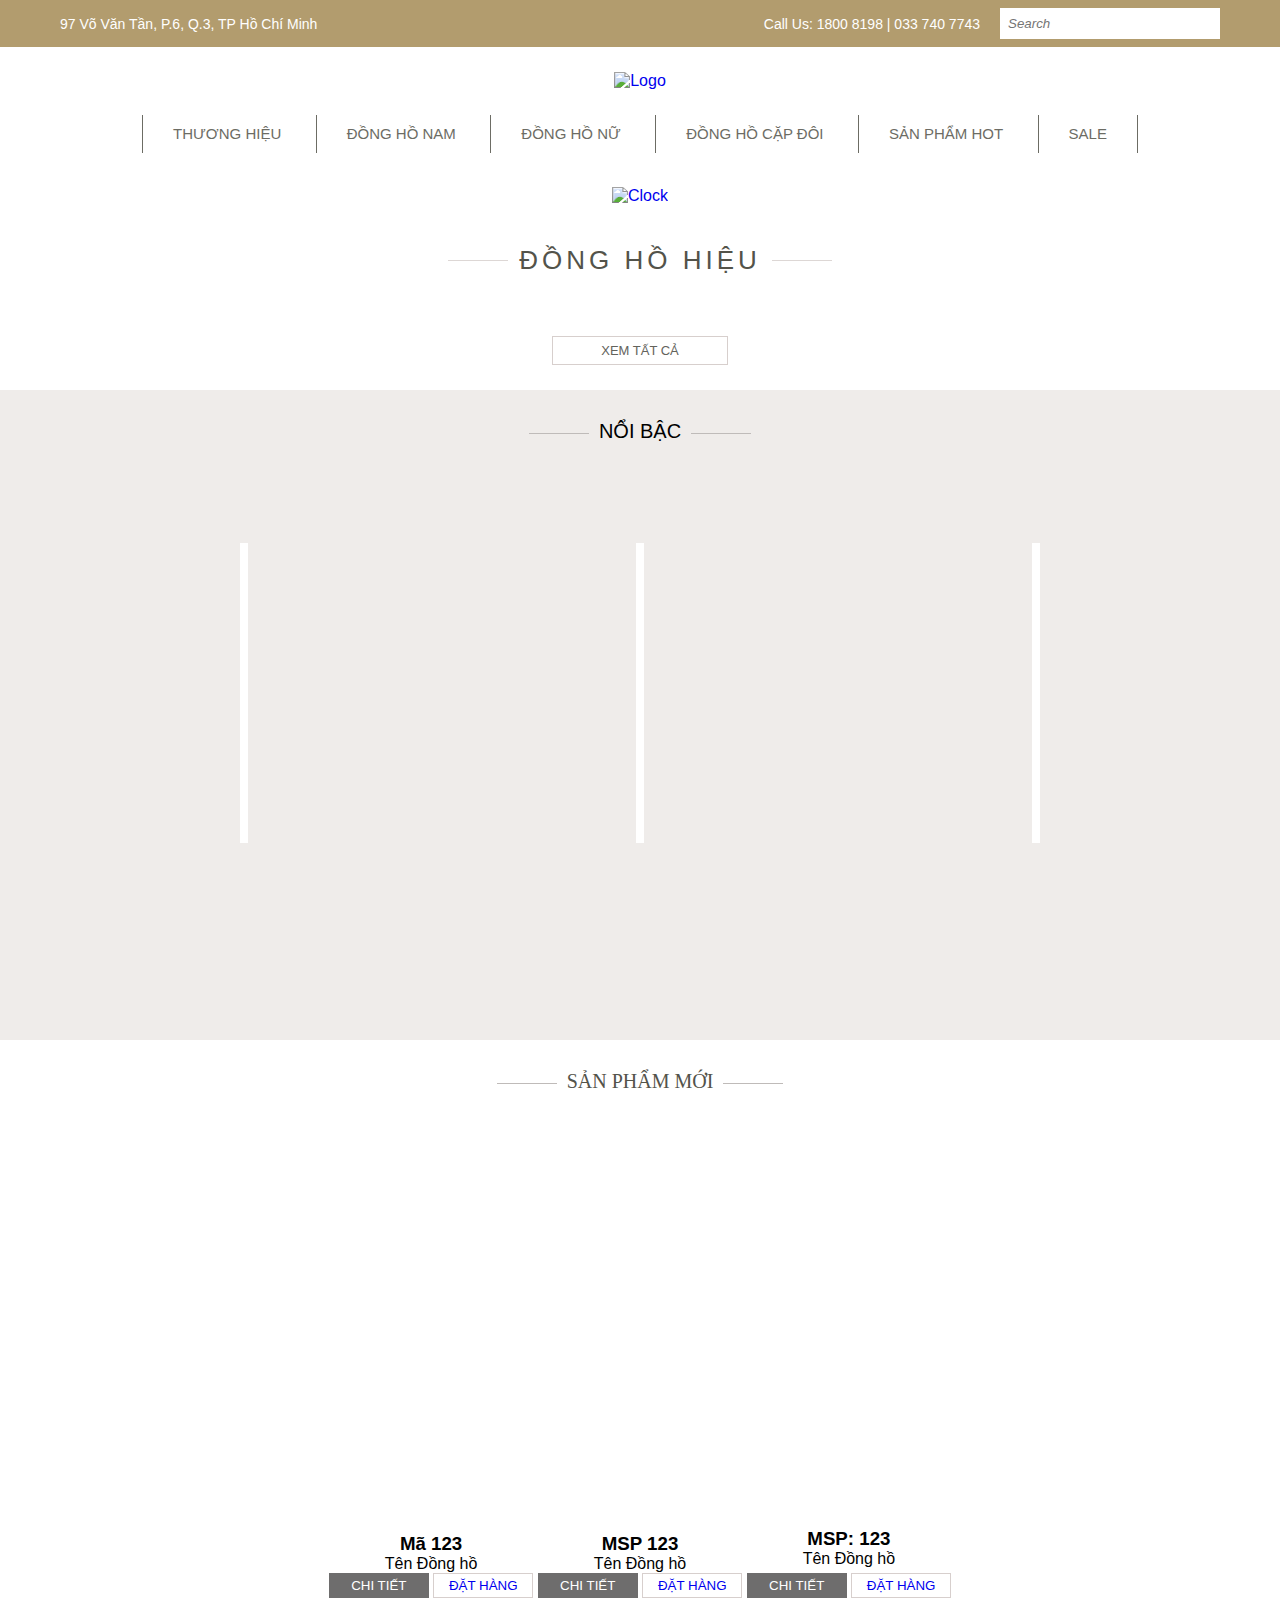
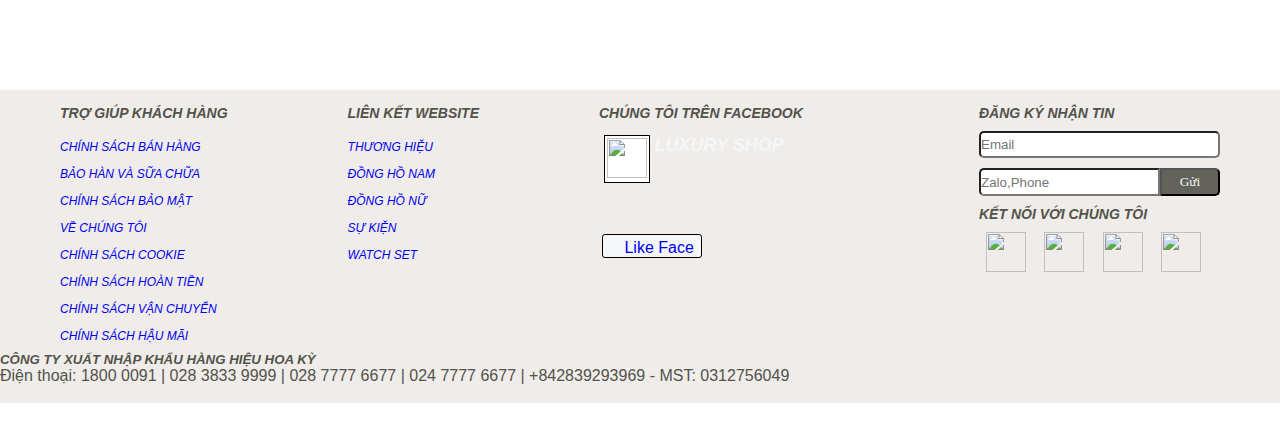
==== commit 060be9c0: "up" ====
--- a/index.html
+++ b/index.html
@@ -1,5 +1,6 @@
 <!DOCTYPE html>
 <html lang="en">
+
 <head>
 	<meta charset="UTF-8">
 	<meta name="viewport" content="width=device-width, initial-scale=1.0">
@@ -9,18 +10,19 @@
 	<link rel="stylesheet" href="./index.css">
 	<link rel="stylesheet" href="./Layout_1/assets/css/style.css">
 	<link rel="stylesheet" href="./Layout_1/assets/data/fonts/themify-icons/themify-icons.css">
-	
 </head>
-<body> 
+
+<body>
 	<div id="main">
-		<div id="header" >
+		<div id="header">
 			<div class="header_left">
 				<a href="https://bit.ly/3hO9sVR" target="_blank"><i class="address-icon ti-location-pin"></i></a>
-				97 Võ Văn Tần, P.6, Q.3, TP Hồ Chí Minh 
+				97 Võ Văn Tần, P.6, Q.3, TP Hồ Chí Minh
 			</div>
 			<div class="header_right">
 				<div class="header_contact">
-					<p class="phone-num">Call Us: <a href="tel: 18008198">1800 8198</a> | <a href="tel:0337407743">033 740 7743</a></p>
+					<p class="phone-num">Call Us: <a href="tel: 18008198">1800 8198</a> | <a href="tel:0337407743">033
+							740 7743</a></p>
 				</div>
 				<div class="search_container">
 					<input type="text" class="header-search" placeholder="Search" id="search__box">
@@ -57,7 +59,7 @@
 						<li class="subnav-list"><a href="#" class="subnav-link">Patek Philippe</a></li>
 					</ul>
 				</li>
-				<li><a href="./Layout_1/manclock.html">Đồng hồ nam</a></li>
+				<li><a href="./Layout_1/product.html">Đồng hồ nam</a></li>
 				<li><a href="./Layout_1/womenclock.html">Đồng hồ nữ</a></li>
 				<li><a href="./Layout_1/coupleclock.html">Đồng hồ cặp đôi</a></li>
 				<li><a href="./Layout_1/hotclock.html">Sản phẩm HOT</a></li>
@@ -67,49 +69,52 @@
 
 		<div id="slides">
 			<a href="#">
-				<img src="./Layout_1/assets/images/slides/slide3.png" alt="Clock" class="slides-img">			
+				<img src="./Layout_1/assets/images/slides/slide3.png" alt="Clock" class="slides-img">
 			</a>
 		</div>
-		 <div id="trademark">
-		 	<a href="#" class="trademark-heading-link">
-		 		<i class="ti-layout-line-solid trademark-heading-icons"></i>
-		 		<h1 class="trademark-heading">Đồng hồ hiệu</h1>
-		 		<i class="ti-layout-line-solid trademark-heading-icons"></i>
-		 	</a>
-		 	<div class="trademark-list">
-		 		<a href="#" class="trademark-list-items">
-		 			<img src="./Layout_1/assets/images/trademark/trademark1.png" title="Bereguet" alt="" class="trader-list-img">
-		 		</a>
-		 		<a href="#" class="trademark-list-items">
-		 			<img src="./Layout_1/assets/images/trademark/trademark2.png" title="Omega" alt="" class="trader-list-img">
-		 		</a>
-		 		<a href="#" class="trademark-list-items">
-		 			<img src="./Layout_1/assets/images/trademark/trademark3.png" title="Bulova Accutron" alt="" class="trader-list-img">
-		 		</a>
-		 	</div>
-		 	<div class="trademark-footer">
-		 		<a href="#" class="trademark-footer-link slow__hover__button ">Xem tất cả
-		 		</a>
-		 	</div>
-		 </div>
-		 
+		<div id="trademark">
+			<a href="#" class="trademark-heading-link">
+				<i class="ti-layout-line-solid trademark-heading-icons"></i>
+				<h1 class="trademark-heading">Đồng hồ hiệu</h1>
+				<i class="ti-layout-line-solid trademark-heading-icons"></i>
+			</a>
+			<div class="trademark-list">
+				<a href="#" class="trademark-list-items">
+					<img src="./Layout_1/assets/images/trademark/trademark1.png" title="Bereguet" alt=""
+						class="trader-list-img">
+				</a>
+				<a href="#" class="trademark-list-items">
+					<img src="./Layout_1/assets/images/trademark/trademark2.png" title="Omega" alt=""
+						class="trader-list-img">
+				</a>
+				<a href="#" class="trademark-list-items">
+					<img src="./Layout_1/assets/images/trademark/trademark3.png" title="Bulova Accutron" alt=""
+						class="trader-list-img">
+				</a>
+			</div>
+			<div class="trademark-footer">
+				<a href="#" class="trademark-footer-link slow__hover__button ">Xem tất cả
+				</a>
+			</div>
+		</div>
+
 		<div class="noiBac">
 			<div class="noiBac__header">
-					<p class="noiBac__header__text">NỔI BẬC</p>
+				<p class="noiBac__header__text">NỔI BẬC</p>
 
 			</div>
 			<div class="noiBac__content">
-				<button class="noiBac__content--button previous" type="button">
+				<!-- <button class="noiBac__content--button previous" type="button">
 					<img src="./Img/prev.png" alt="" >
-				</button>
+				</button> -->
 				<nav class="noiBac__content__nav">
 					<li class="noiBac__content__nav__li"><a href="./"><img src="./Img/bulova.jpg" alt=""></a></li>
 					<li class="noiBac__content__nav__li"><a href="#"><img src="./Img/chopard.jpg" alt=""></a></li>
 					<li class="noiBac__content__nav__li"><a href="#"><img src="./Img/frederique.jpg" alt=""></a></li>
 				</nav>
-				<button class="noiBac__content--button next" type="button">
+				<!-- <button class="noiBac__content--button next" type="button">
 					<img src="./Img/next.png" alt="">
-				</button>
+				</button> -->
 			</div>
 		</div>
 
@@ -118,55 +123,58 @@
 				<p>SẢN PHẨM MỚI</p>
 			</div>
 			<div class="sanPhamMoi__content">
-				<button class="sanPhamMoi__content--buttonPrevious">
+				<!-- <button class="sanPhamMoi__content--buttonPrevious">
 					<img src="./Img/prev.png" alt="">
-				</button>
+				</button> -->
 				<nav class="sanPhamMoi__content__nav">
 					<ul class="sanPhamMoi__content__nav__ul">
 						<li class="sanPhamMoi__content__nav__ul__li">
-							<a  class = "sanPhamMoi__content__nav__ul__li__a" href="./">
-								<img src="./Img/UploadsNewschanel-mademoiselle-prive-diamond-watch-37-5mmjpg_540_660.jpg" alt="">
+							<a class="sanPhamMoi__content__nav__ul__li__a" href="./">
+								<img src="./Layout_1/assets/images/clock/clock1.jpg" alt="">
 							</a>
 							<div>
-								<h3>MSP:123</h3>
-								<p>Tên Đồng hồ</p>
+								<h3>Mã <span id="clock_id">123</span></h3>
+								<p class="name">Tên Đồng hồ</p>
 							</div>
 							<div class="sanPhamMoi__content__nav__ul__li--button">
 								<button class="sanPhamMoi__content__nav__ul__li--chiTiet">CHI TIẾT</button>
-								<button class="sanPhamMoi__content__nav__ul__li--datHang">ĐẶT HÀNG</button>
+								<button class="sanPhamMoi__content__nav__ul__li--datHang"><a
+										href="./Layout_1/other.html">ĐẶT HÀNG</a></button>
 							</div>
 						</li>
 						<li class="sanPhamMoi__content__nav__ul__li">
-							<a  class = "sanPhamMoi__content__nav__ul__li__a" href="./">
-								<img src="./Img/UploadsNewsmovado-museum-classic-automatic-png_540_660.jpg" alt="">
+							<a class="sanPhamMoi__content__nav__ul__li__a" href="./">
+								<img src="./Layout_1/assets/images/clock/clock1.jpg" alt="">
 							</a>
 							<div>
-								<h3>MSP:123</h3>
-								<p>Tên Đồng hồ</p>
+								<h3>MSP <span id="clock_id">123</span></h3>
+								<p class="name">Tên Đồng hồ</p>
 							</div>
 							<div class="sanPhamMoi__content__nav__ul__li--button">
 								<button class="sanPhamMoi__content__nav__ul__li--chiTiet">CHI TIẾT</button>
-								<button class="sanPhamMoi__content__nav__ul__li--datHang">ĐẶT HÀNG</button>
+								<button class="sanPhamMoi__content__nav__ul__li--datHang"><a
+										href="./Layout_1/other.html">ĐẶT HÀNG</a></button>
 							</div>
 						</li>
 						<li class="sanPhamMoi__content__nav__ul__li">
-							<a  class = "sanPhamMoi__content__nav__ul__li__a" href="./">
-								<img src="./Img/UploadsNewsfranck-muller-double-mystery-peony-42-dm-d-cd-peo-rg-39png_540_660.jpg" alt="">
+							<a class="sanPhamMoi__content__nav__ul__li__a" href="./">
+								<img src="./Layout_1/assets/images/clock/clock1.jpg" alt="">
 							</a>
 							<div class="sanPhamMoi__content__nav__ul__li__text">
-								<h3>MSP:125</h3>
-								<p>Tên Đồng hồ</p>
+								<h3>MSP: <span id="clock_id">123</span></h3>
+								<p class="name">Tên Đồng hồ</p>
 							</div>
 							<div class="sanPhamMoi__content__nav__ul__li--button">
 								<button class="sanPhamMoi__content__nav__ul__li--chiTiet">CHI TIẾT</button>
-								<button class="sanPhamMoi__content__nav__ul__li--datHang">ĐẶT HÀNG</button>
+								<button class="sanPhamMoi__content__nav__ul__li--datHang"><a
+										href="./Layout_1/other.html">ĐẶT HÀNG</a></button>
 							</div>
 						</li>
 					</ul>
 				</nav>
-					<button class="sanPhamMoi__content--buttonNext">
+				<!-- <button class="sanPhamMoi__content--buttonNext">
 						<img src="./Img/next.png" alt="">
-					</button>
+					</button> -->
 			</div>
 		</div>
 
@@ -177,30 +185,31 @@
 					<nav>
 						<ul>
 							<li><a href="#" class="underline">chính sách bán hàng</a></li>
-							<li><a href="#"class="underline">bảo hàn và sữa chữa</a></li>
-							<li><a href="#"class="underline">chính sách bảo mật</a></li>
+							<li><a href="#" class="underline">bảo hàn và sữa chữa</a></li>
+							<li><a href="#" class="underline">chính sách bảo mật</a></li>
 							<li><a href="#" class="underline">về chúng tôi</a></li>
-							<li><a href="#"class="underline">chính sách cookie</a></li>
-							<li><a href="#"class="underline">chính sách hoàn tiền</a></li>
-							<li><a href="#"class="underline">chính sách vận chuyển</a> </li>
-							<li><a href="#"class="underline">chính sách hậu mãi</a></li>
+							<li><a href="#" class="underline">chính sách cookie</a></li>
+							<li><a href="#" class="underline">chính sách hoàn tiền</a></li>
+							<li><a href="#" class="underline">chính sách vận chuyển</a> </li>
+							<li><a href="#" class="underline">chính sách hậu mãi</a></li>
 						</ul>
 					</nav>
 				</div>
 				<div class="footer__nav__link-to-website">
 					<h5 class="footer__nav__title">liên kết website</h5>
 					<ul>
-						<li><a href="#"class="underline"> thương hiệu</a></li>
-						<li><a href="#"class="underline"> đồng hồ nam</a></li>
-						<li><a href="#"class="underline">đồng hồ nữ</a></li>
-						<li> <a href="#"class="underline"> sự kiện</a></li>
-						<li><a href="#"class="underline">watch set</a></li>
+						<li><a href="#" class="underline"> thương hiệu</a></li>
+						<li><a href="#" class="underline"> đồng hồ nam</a></li>
+						<li><a href="#" class="underline">đồng hồ nữ</a></li>
+						<li> <a href="#" class="underline"> sự kiện</a></li>
+						<li><a href="#" class="underline">watch set</a></li>
 					</ul>
 				</div>
 				<div class="footer__nav__link-facebook">
 					<h5 class="footer__nav__title">chúng tôi trên facebook</h5>
 					<div class="footer__nav__img-face">
-						<a class="footer__nav__img-face__avatar" href="#"><img src="./Layout_1/assets/images/logo/logo.png" alt=""></a>
+						<a class="footer__nav__img-face__avatar" href="#"><img
+								src="./Layout_1/assets/images/logo/logo.png" alt=""></a>
 						<div class="footer__nav__img-face__name">
 							<div class="footer__nav__img-face__name__title">
 								<h5 class="title" class="underline">LUXURY SHOP</h5>
@@ -215,7 +224,7 @@
 							</div>
 						</div>
 					</div>
-					
+
 				</div>
 				<div class="footer__nav__link-social">
 					<p class="footer__nav__title">đăng ký nhận tin</p>
@@ -232,20 +241,42 @@
 								<td><input type="submit" value="Gửi"></td>
 							</tr>
 						</table>
-					<div class="footer__nav__link-social--link-diffrent">
-						<h5 class = "footer__nav__title">kết nối với chúng tôi</h5>
-						<div class="footer__nav__link-social--link__icon">
-							<img src="./Img/rect-faceboock.jpg" alt="">
-							<img src="./Img/youtobe.png" alt="">
-							<img src="./Img/instagram.png" alt="">
-							<img src="./Img/ticktok.jpg" alt="">
+						<div class="footer__nav__link-social--link-diffrent">
+							<h5 class="footer__nav__title">kết nối với chúng tôi</h5>
+							<div class="footer__nav__link-social--link__icon">
+								<img src="./Img/rect-faceboock.jpg" alt="">
+								<img src="./Img/youtobe.png" alt="">
+								<img src="./Img/instagram.png" alt="">
+								<img src="./Img/ticktok.jpg" alt="">
+							</div>
 						</div>
 					</div>
 				</div>
-			</div>
-		</div>
-
+
+			</div>
+			<div class="footer-bottom">
+				<h5>CÔNG TY XUẤT NHẬP KHẨU HÀNG HIỆU HOA KỲ</h5>
+				<p>
+					Điện thoại: 1800 0091 | 028 3833 9999 | 028 7777 6677 | 024 7777 6677 | +842839293969 - MST:
+					0312756049
+				</p>
+				<img src="./Img/dmca_protected_sml_120am.png" alt="">
+			</div>
+		</div>
+		<div class="icon-mess">
+			<div class="icon">
+				<a href="">
+					<img src="./Img/Logo.svg" alt="">
+				</a>
+			</div>
+			<div class="icon">
+				<a href="">
+					<img src="./Img/icon-messenger.png" alt="">
+				</a>
+			</div>
+		</div>
+		<script type="module" src="./Layout_1/assets/js/main.js"></script>
 	</div>
-	<script type = "module" src= "./Layout_1/assets/js/main.js"></script>
 </body>
+
 </html>--- a/Layout_1/assets/css/style.css
+++ b/Layout_1/assets/css/style.css
@@ -295,7 +295,7 @@
   justify-content: space-between;
   margin-top: -4px;
   color: #53534a;
-  padding: 0 30px;
+  padding: 0 60px;
 }
 
 #control h4 {
@@ -367,7 +367,7 @@
 }
 
 #control .control__space {
-  padding: 18px;
+  padding: 18px 0px;
 }
 
 #subpage__content {
@@ -467,13 +467,20 @@
 
 #subpage__content .content__buy__click {
   display: inline-block;
-  color: #53534a;
   border: 1px solid #d7cfcd;
-  font-size:12px;
-  padding: 5px;
+  padding: 3px 3px 2.5px;
   width: 50%;
   margin-left: -5px;
-	transition: all 0.5s ease;
+  transition: all 0.5s ease;
+  position: relative;
+  bottom: -2px;
+}
+
+.content__buy__click__text {
+  text-decoration: none;
+  color: #53534a;
+  font-size:12px;
+  line-height: 10px;
 }
 
 #subpage__content .content__buy__click:hover {
@@ -560,3 +567,323 @@
     opacity: 1;
   }
 }
+
+ /* product */
+#product-container {
+  display:flex;
+  justify-content: space-between;
+  margin: 30px 60px;
+}
+
+.product-container__primary {
+  width: 66.6%;
+}
+
+.product-container__primary-image {
+  display:flex;
+}
+
+.product-container__primary-image-small {
+  padding: 0 25px;
+}
+
+.product-container__primary-image-small-img {
+  width: 80px;
+  border: 1px solid #dfdfdf;
+}
+
+.product-container__primary-image-big {
+
+}
+
+.product-container__primary-image-big-img {
+
+}
+
+.product-container__primary-evaluate {
+  border: 1px solid #ccc;
+  border-radius: 8px;
+  padding: 10px;
+}
+
+.product-container__sub {
+  width: 33.3%;
+}
+
+.evaluate__header {
+  text-align: left;
+  margin-bottom: 16px;
+}
+
+.evaluate__header-heading {
+  font-size: 14px;
+  font-weight: 700;
+  color: 53534a;
+  margin-right:2px;
+}
+
+.evaluate__header__icon {
+  width: 18px;
+  margin:0 1px;
+  position: relative;
+  bottom:-3px;
+}
+
+.evaluate__header__praise {
+  color:#fff;
+  font-size: 12px;
+  background-color: #52B858;
+  padding: 2px 8px;
+  border-radius:1px;
+  margin-left:10px;
+  position: relative;
+}
+
+.evaluate__header__praise::before {
+  content:"";
+  position: absolute;
+  top: 2px;
+  left: -12px;
+  border-width:6px;
+  border-style: solid;
+  border-color:  transparent #52B858 transparent transparent;
+}
+
+#comment {
+  text-align: left;
+}
+
+.comment__content {
+  width: 100%;
+  height: 74px;
+  padding: 8px;
+  resize: none;
+  outline: none;
+  margin: 0 0 10px;
+  border-radius: 5px;
+}
+
+.comment__info {
+  width: 204px;
+  margin-right: 10px;
+  outline: none;
+  border: 1px solid #ccc;
+  border-radius: 5px;
+  padding:6px 6px;
+}
+
+.comment__name {
+
+}
+
+.comment__phone {
+
+}
+
+.comment__email {
+
+}
+
+.comment__submit {
+  border: 1px solid #ccc;
+  border-radius: 5px;
+  padding: 6px 31px;
+  background-color: #dbb86f;
+  margin-bottom: 14px;
+}
+
+.comment__submit:hover {
+  background-color: #fff;
+}
+
+.product__buy-heading {
+  text-transform: uppercase;
+  font-size: 19px;
+  font-weight:400;
+  border-top: 1px solid #ccc;
+  padding: 10px 0 12px;
+  line-height: 20px;
+}
+
+.product__buy-ma {
+  font-size: 12px;
+  color: #777;
+  font-weight: 700;
+  padding-bottom: 12px;
+  display: block;
+}
+
+.product__buy-id {
+
+}
+
+.product__buy-tet {
+  font-size: 15px;
+  color: #ff0000;
+  margin-bottom: 12px;
+}
+
+.product__buy-price {
+  font-size: 15px;
+  margin-bottom: 8px;
+}
+
+.product__buy-price-old {
+  text-decoration: line-through;
+
+}
+
+.product__buy-price-sale {
+  color: #ff0000;
+  margin: 0 1px 0 5px;
+}
+
+.product__buy-price-type {
+
+}
+
+.product__buy-info {
+  width: 100%;
+  height: 50px;
+  background-color: #D9D4CD;
+  margin-bottom: 6px;
+  position: relative;
+}
+
+.product__buy-info-heading {
+  text-transform: uppercase;
+  font-size: 14px;
+  color: #53534a;
+  line-height: 50px;
+}
+
+.product__buy-info-heading:hover {
+  text-decoration: underline;
+}
+
+.product__buy-info-icon {
+  color: #A09D9B;
+  position: absolute;
+  right: 10px;
+  top:28%;
+  font-size: 18px;
+  cursor: pointer;
+}
+
+.product__buy-social {
+  margin: 10px 0;
+}
+
+.product__buy-social-icon {
+  font-size: 18px;
+  color: #A09D9B;
+  padding: 0px 12px;
+}
+
+.product__buy-order {
+  width: 100%;
+  display: flex;
+  justify-content: space-between;
+  align-items: center;
+  margin-bottom: 10px;
+}
+
+.product__buy-order-ok {
+  width: 170px;
+  height: 50px;
+  background-color: #dbb86f;
+  display: flex;
+  justify-content: center;
+  align-items: center;
+  font-weight: 700;
+  font-size:14px;
+  text-transform: uppercase;
+  position:relative;
+  border: 1px solid;
+  border-color: #ccc transparent #ccc #ccc;
+}
+
+.product__buy-order-ok::after {
+  content: "";
+  position: absolute;
+  right: -28px;
+  height: 48px;
+  width: 73px;
+  background-color: #dbb86f;
+  border: 1px solid;
+  border-color: #ccc #ccc transparent transparent;
+  transform: skewX(-47deg);
+  z-index: -1;
+}
+
+.product__buy-order-ok:hover,
+.product__buy-order-ok:hover::after {
+  background-color: #fff;
+}
+
+.product__buy-order-more {
+  width: 148px;
+  height: 50px;
+  display: flex;
+  justify-content: center;
+  align-items: center;
+  font-weight: 700;
+  font-size:14px;
+  text-transform: uppercase;
+  color: #fff;
+  background-color: #53534a;
+  border: 1px solid;
+  border-color: #ccc #ccc #ccc transparent;
+  position:relative;
+}
+
+.product__buy-order-more::after {
+  content: "";
+  position: absolute;
+  left: -28px;
+  height: 48px;
+  width: 73px;
+  background-color: #53534a;
+  border: 1px solid;
+  border-color: #ccc transparent #ccc #ccc;
+  transform: skewX(-47deg);
+  z-index: -1;
+}
+
+.product__buy-order-more:hover,
+.product__buy-order-more:hover::after {
+  background-color: #fff;
+  color: #53534A;
+}
+
+.product__buy-pay {
+  text-transform: uppercase;
+  font-weight: 300;
+  font-size: 12px;
+  line-height: 24px;
+  display: flex;
+  justify-content: space-between;
+}
+
+.product__buy-pay-online {
+  width: 57.5%;
+  height: 24px;
+  background-color: #dbb86f;
+  display: inline-block;
+  border: 1px solid #ccc;
+  transition: all 0.5s ease;
+}
+
+.product__buy-pay-offline {
+  width: 41.5%;
+  height: 24px;
+  background-color: #dbb86f;
+  display: inline-block;
+  border: 1px solid #ccc;
+  transition: all 0.5s ease;
+}
+
+.product__buy-pay-offline:hover,
+.product__buy-pay-online:hover {
+  background-color: #fff;
+}
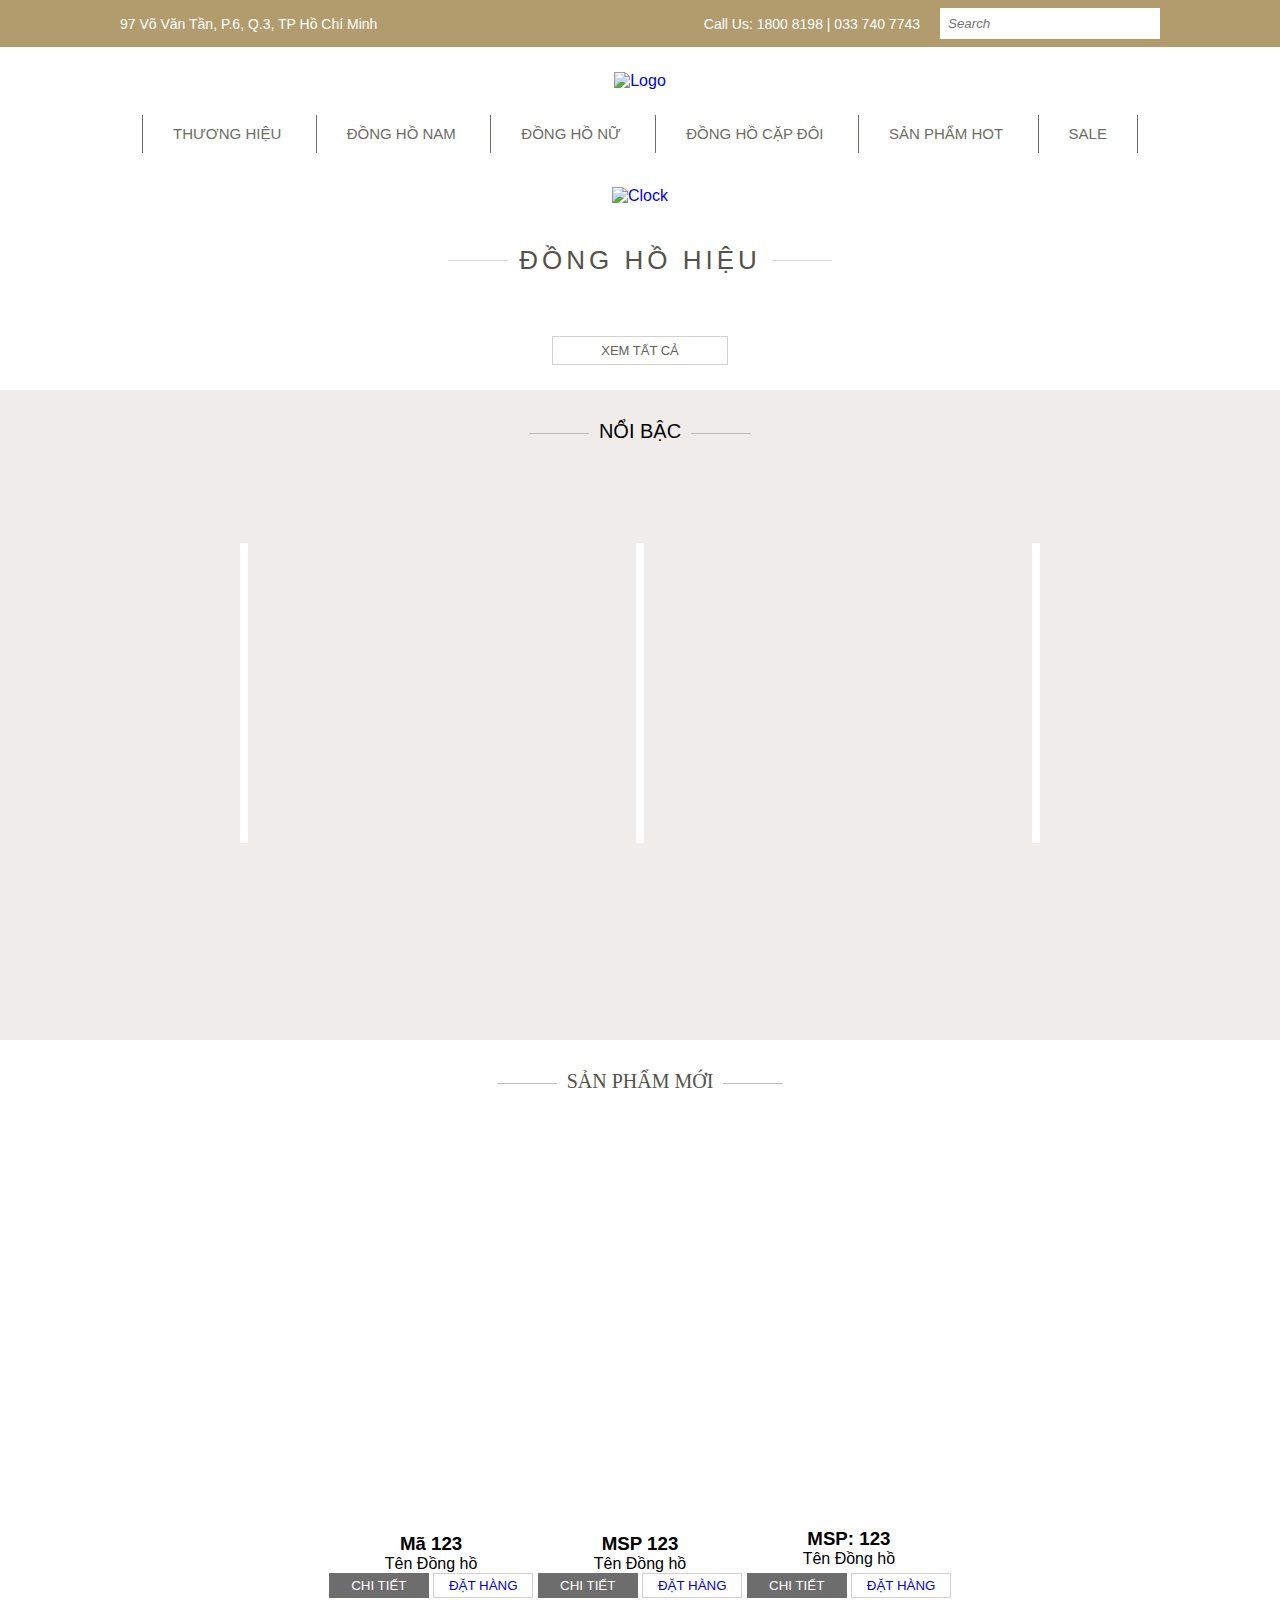
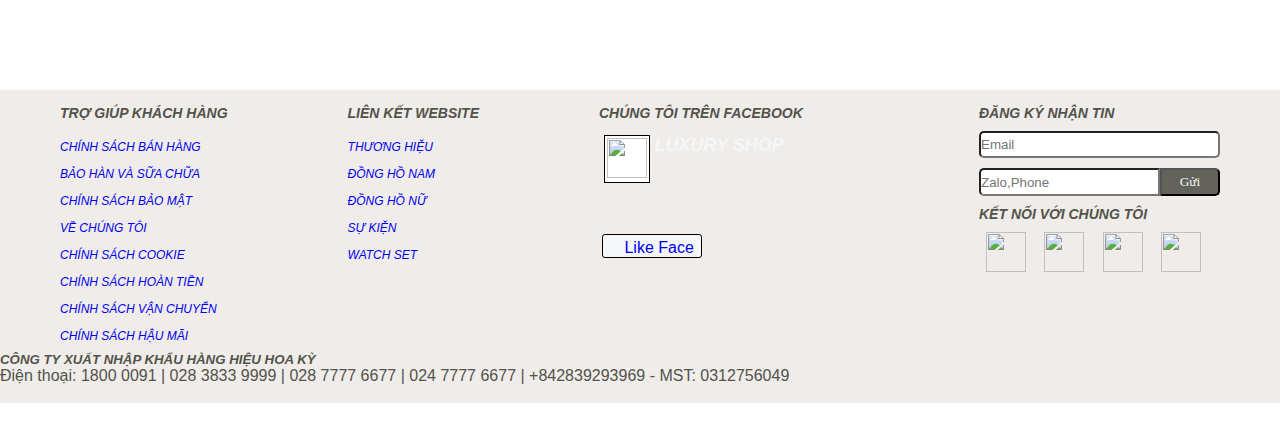
==== commit 2f05c158: "Merge branch 'main' of https://github.com/sinhtien/UDW_NC" ====
--- a/index.html
+++ b/index.html
@@ -59,7 +59,7 @@
 						<li class="subnav-list"><a href="#" class="subnav-link">Patek Philippe</a></li>
 					</ul>
 				</li>
-				<li><a href="./Layout_1/product.html">Đồng hồ nam</a></li>
+				<li><a href="./Layout_1/manclock.html">Đồng hồ nam</a></li>
 				<li><a href="./Layout_1/womenclock.html">Đồng hồ nữ</a></li>
 				<li><a href="./Layout_1/coupleclock.html">Đồng hồ cặp đôi</a></li>
 				<li><a href="./Layout_1/hotclock.html">Sản phẩm HOT</a></li>
@@ -262,20 +262,23 @@
 				</p>
 				<img src="./Img/dmca_protected_sml_120am.png" alt="">
 			</div>
-		</div>
-		<div class="icon-mess">
-			<div class="icon">
-				<a href="">
-					<img src="./Img/Logo.svg" alt="">
-				</a>
-			</div>
-			<div class="icon">
-				<a href="">
-					<img src="./Img/icon-messenger.png" alt="">
-				</a>
-			</div>
-		</div>
+			</div>
+			<div class="icon-mess">
+				<div class="icon">
+					<a href="">
+						<img src="./Img/Logo.svg" alt="">
+					</a>
+				</div>
+				<div class="icon">
+					<a href="">
+						<img src="./Img/icon-messenger.png" alt="">
+					</a>
+				</div>
+			</div>
 		<script type="module" src="./Layout_1/assets/js/main.js"></script>
+		<script src = "./Layout_1/assets/js/search.js"></script>
+		<script src = "./Layout_1/assets/js/slide.js"></script>
+
 	</div>
 </body>
 
--- a/Layout_1/assets/css/style.css
+++ b/Layout_1/assets/css/style.css
@@ -13,7 +13,7 @@
 
 #main {
 	text-align:center;
-	max-width: 1920px;
+	max-width: 1520px;
 	margin: auto;
 }
 
@@ -31,7 +31,7 @@
   align-items: center;
 	height: 47px;
 	background-color: #b29c6e;
-  padding: 0 60px;
+  padding: 0 120px;
 }
 
 .header_left {
@@ -154,7 +154,7 @@
 
 #nav .subnav {
   width: 100%;
-  height: 476px;
+  height: 566px;
   background-color: #ddd;
   position: absolute;
   top: 38px;
@@ -295,7 +295,7 @@
   justify-content: space-between;
   margin-top: -4px;
   color: #53534a;
-  padding: 0 60px;
+  padding: 0 120px;
 }
 
 #control h4 {
@@ -572,15 +572,17 @@
 #product-container {
   display:flex;
   justify-content: space-between;
-  margin: 30px 60px;
+  margin: 30px 120px;
 }
 
 .product-container__primary {
   width: 66.6%;
+  padding-left: 20px;
 }
 
 .product-container__primary-image {
   display:flex;
+  margin-bottom: 24px;
 }
 
 .product-container__primary-image-small {
@@ -592,15 +594,8 @@
   border: 1px solid #dfdfdf;
 }
 
-.product-container__primary-image-big {
-
-}
-
-.product-container__primary-image-big-img {
-
-}
-
 .product-container__primary-evaluate {
+  max-width: 760px;
   border: 1px solid #ccc;
   border-radius: 8px;
   padding: 10px;
@@ -608,6 +603,7 @@
 
 .product-container__sub {
   width: 33.3%;
+  max-width: 362px;
 }
 
 .evaluate__header {
@@ -665,29 +661,17 @@
 
 .comment__info {
   width: 204px;
-  margin-right: 10px;
+  margin-right: 8px;
   outline: none;
   border: 1px solid #ccc;
   border-radius: 5px;
   padding:6px 6px;
 }
 
-.comment__name {
-
-}
-
-.comment__phone {
-
-}
-
-.comment__email {
-
-}
-
 .comment__submit {
   border: 1px solid #ccc;
   border-radius: 5px;
-  padding: 6px 31px;
+  padding: 6px 34px;
   background-color: #dbb86f;
   margin-bottom: 14px;
 }
@@ -701,7 +685,7 @@
   font-size: 19px;
   font-weight:400;
   border-top: 1px solid #ccc;
-  padding: 10px 0 12px;
+  padding: 10px 10px 12px;
   line-height: 20px;
 }
 
@@ -713,10 +697,6 @@
   display: block;
 }
 
-.product__buy-id {
-
-}
-
 .product__buy-tet {
   font-size: 15px;
   color: #ff0000;
@@ -736,10 +716,6 @@
 .product__buy-price-sale {
   color: #ff0000;
   margin: 0 1px 0 5px;
-}
-
-.product__buy-price-type {
-
 }
 
 .product__buy-info {
@@ -764,7 +740,7 @@
 .product__buy-info-icon {
   color: #A09D9B;
   position: absolute;
-  right: 10px;
+  right: 12px;
   top:28%;
   font-size: 18px;
   cursor: pointer;
@@ -807,8 +783,8 @@
   content: "";
   position: absolute;
   right: -28px;
-  height: 48px;
-  width: 73px;
+  height: 47px;
+  width: 54px;
   background-color: #dbb86f;
   border: 1px solid;
   border-color: #ccc #ccc transparent transparent;
@@ -822,7 +798,7 @@
 }
 
 .product__buy-order-more {
-  width: 148px;
+  width: 132px;
   height: 50px;
   display: flex;
   justify-content: center;
@@ -842,7 +818,7 @@
   position: absolute;
   left: -28px;
   height: 48px;
-  width: 73px;
+  width: 54px;
   background-color: #53534a;
   border: 1px solid;
   border-color: #ccc transparent #ccc #ccc;
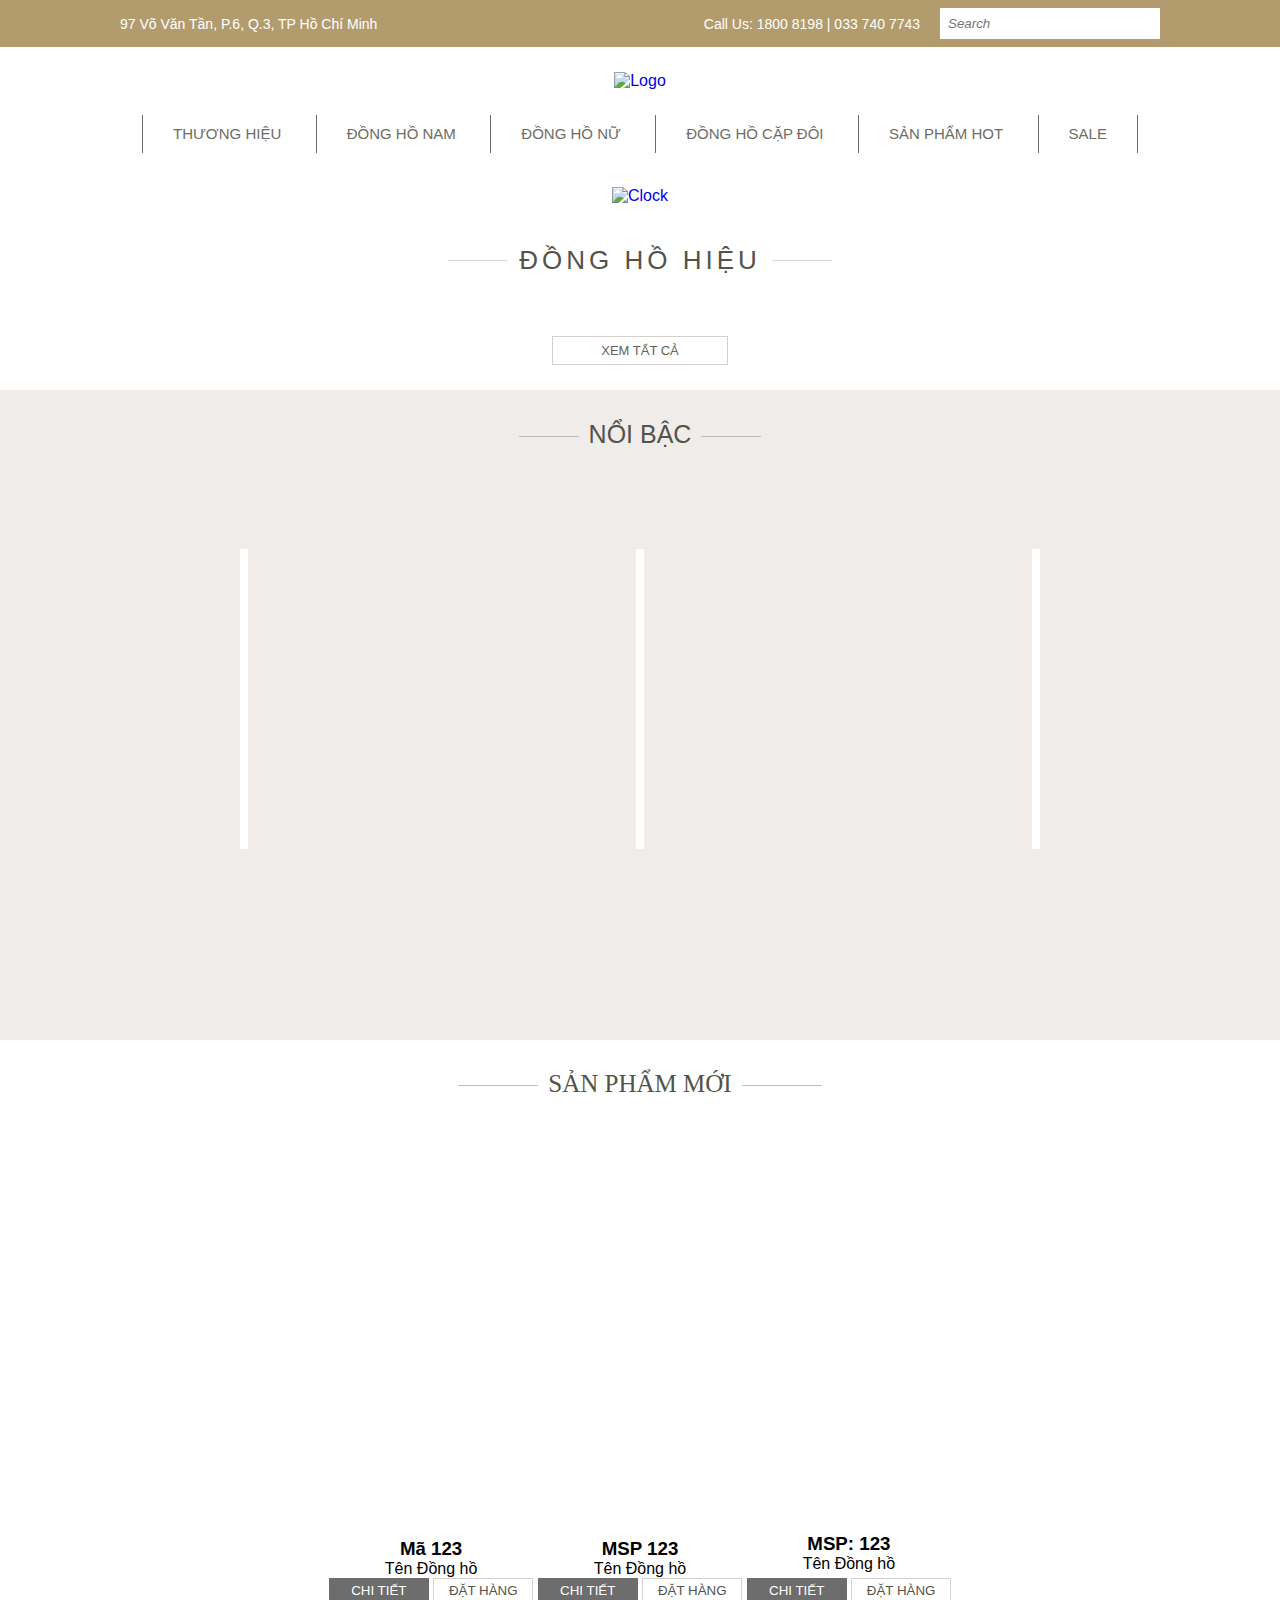
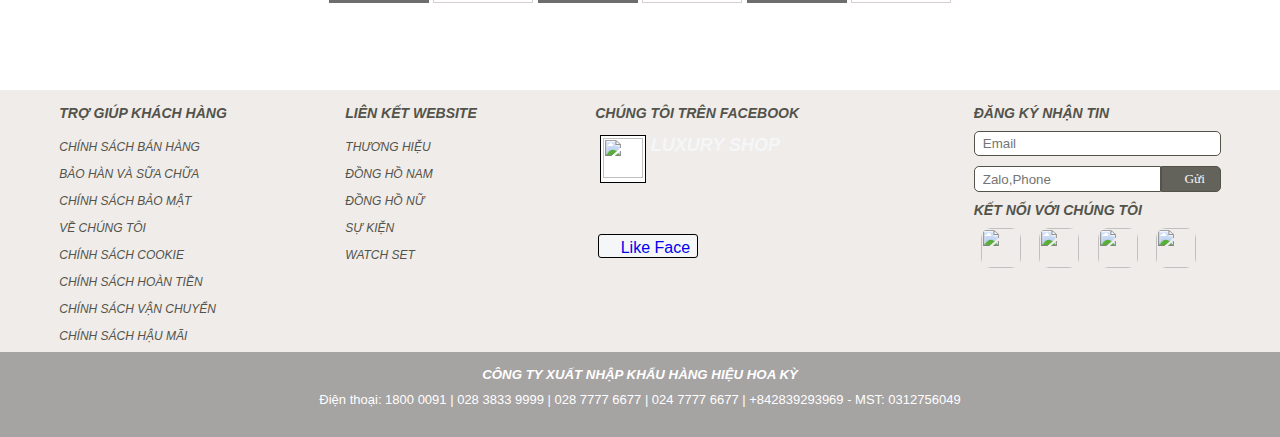
==== commit 89b39e48: "tien" ====
--- a/index.html
+++ b/index.html
@@ -137,37 +137,40 @@
 								<p class="name">Tên Đồng hồ</p>
 							</div>
 							<div class="sanPhamMoi__content__nav__ul__li--button">
-								<button class="sanPhamMoi__content__nav__ul__li--chiTiet">CHI TIẾT</button>
-								<button class="sanPhamMoi__content__nav__ul__li--datHang"><a
-										href="./Layout_1/other.html">ĐẶT HÀNG</a></button>
+								<a href="./Layout_1/product.html"><button class="sanPhamMoi__content__nav__ul__li--chiTiet">CHI TIẾT</button></a>
+								<a href="./Layout_1/other.html">
+									<button class="sanPhamMoi__content__nav__ul__li--datHang">ĐẶT HÀNG</button>
+								</a>
 							</div>
 						</li>
 						<li class="sanPhamMoi__content__nav__ul__li">
 							<a class="sanPhamMoi__content__nav__ul__li__a" href="./">
-								<img src="./Layout_1/assets/images/clock/clock1.jpg" alt="">
+								<img src="./Layout_1/assets/images/clock/clock24.jpg" alt="">
 							</a>
 							<div>
 								<h3>MSP <span id="clock_id">123</span></h3>
 								<p class="name">Tên Đồng hồ</p>
 							</div>
 							<div class="sanPhamMoi__content__nav__ul__li--button">
-								<button class="sanPhamMoi__content__nav__ul__li--chiTiet">CHI TIẾT</button>
-								<button class="sanPhamMoi__content__nav__ul__li--datHang"><a
-										href="./Layout_1/other.html">ĐẶT HÀNG</a></button>
+								<a href="./Layout_1/product.html"><button class="sanPhamMoi__content__nav__ul__li--chiTiet ">CHI TIẾT</button></a>
+								<a href="./Layout_1/other.html">
+									<button class="sanPhamMoi__content__nav__ul__li--datHang">ĐẶT HÀNG</button>
+								</a>
 							</div>
 						</li>
 						<li class="sanPhamMoi__content__nav__ul__li">
 							<a class="sanPhamMoi__content__nav__ul__li__a" href="./">
-								<img src="./Layout_1/assets/images/clock/clock1.jpg" alt="">
+								<img src="./Layout_1/assets/images/clock/clock14.jpg" alt="">
 							</a>
 							<div class="sanPhamMoi__content__nav__ul__li__text">
 								<h3>MSP: <span id="clock_id">123</span></h3>
 								<p class="name">Tên Đồng hồ</p>
 							</div>
 							<div class="sanPhamMoi__content__nav__ul__li--button">
-								<button class="sanPhamMoi__content__nav__ul__li--chiTiet">CHI TIẾT</button>
-								<button class="sanPhamMoi__content__nav__ul__li--datHang"><a
-										href="./Layout_1/other.html">ĐẶT HÀNG</a></button>
+								<a href="./Layout_1/product.html"><button class="sanPhamMoi__content__nav__ul__li--chiTiet">CHI TIẾT</button></a>
+								<a href="./Layout_1/other.html">
+									<button class="sanPhamMoi__content__nav__ul__li--datHang">ĐẶT HÀNG</button>
+								</a>
 							</div>
 						</li>
 					</ul>
--- a/index.css
+++ b/index.css
@@ -17,7 +17,8 @@
     padding: 30px;
 }
 .noiBac__header__text{
-    font-size: 20px;
+    font-size: 25px;
+    color: #53534a;
     
 }
 /* dấu gạch hai bên tiêu đề */
@@ -28,7 +29,7 @@
     width: 60px;
     margin: 0 10px;
     position: relative;
-    top:-4px;
+    top:-6px;
 }
 .noiBac__content{
     display: flex;
@@ -77,7 +78,7 @@
 }
 .sanPhamMoi__header p{
     padding-top: 30px;
-    font-size: 20px;
+    font-size: 25px;
     font-family: 'Swiss721BT-LightExtended';
     color: #53534a;
 }
@@ -85,10 +86,10 @@
     content: "";
     display: inline-block;
     border-bottom: 1px solid #bfbbb9;
-    width: 60px;
+    width: 80px;
     margin: 0 10px;
     position: relative;
-    top:-4px;    
+    top:-6px;    
 }
 .sanPhamMoi__content{
     position: relative;
@@ -193,6 +194,8 @@
     margin: 5px 0;
     font-size: 12px;
     line-height: 22px;
+}
+.footer__nav ul>li>a{
     color: #53534a !important;
 }
 .footer__nav__img-face{
@@ -269,13 +272,16 @@
     padding-bottom: 10px;
 }
 .footer__nav__link-social--input input{
+    border: 1px solid #53534a;
     border-radius: 5px;
+    padding-left: 8px;
     margin: 4px 0;
     width: 100%;
     height: 100%;
 }
 .footer__nav__link-social--input input[type=zalo]{
     border-radius: 5px 0 0 5px;
+    padding-left: 8px;
 }
 .footer__nav__link-social--input input[type=submit]{
     display:block;
@@ -286,10 +292,34 @@
     font-family: initial;
 }
 .footer__nav__link-social--link__icon img{
+    border-radius: 10px;
     width: 40px;
     height: 40px;
     margin: 0 7px;
 }
+.footer-bottom{
+    margin: 0 auto;
+    text-align: center;
+    color: #ffffff;
+    background-color: #a6a3a3;
+    padding-top: 10px;
+    line-height: 25px;
+}
+
+.icon-mess{
+    position: fixed;
+    right: 10px;
+    bottom: 12px;
+
+}
+.footer-bottom p{
+    font-size: 13px;
+}
+
+.icon-mess img{
+    width: 55px;
+    padding-bottom: 10px;
+}
 .underline:hover{
     text-decoration: underline;
 }--- a/Layout_1/assets/css/style.css
+++ b/Layout_1/assets/css/style.css
@@ -398,7 +398,7 @@
 
 #subpage__content .content__img .link__img {
   transition: all 0.5s ease;
-	width: 100%;
+	width: 80%;
 }
 
 
@@ -830,6 +830,7 @@
 .product__buy-order-more:hover::after {
   background-color: #fff;
   color: #53534A;
+  cursor: pointer;
 }
 
 .product__buy-pay {
@@ -862,4 +863,5 @@
 .product__buy-pay-offline:hover,
 .product__buy-pay-online:hover {
   background-color: #fff;
-}
+  cursor: pointer;
+}
